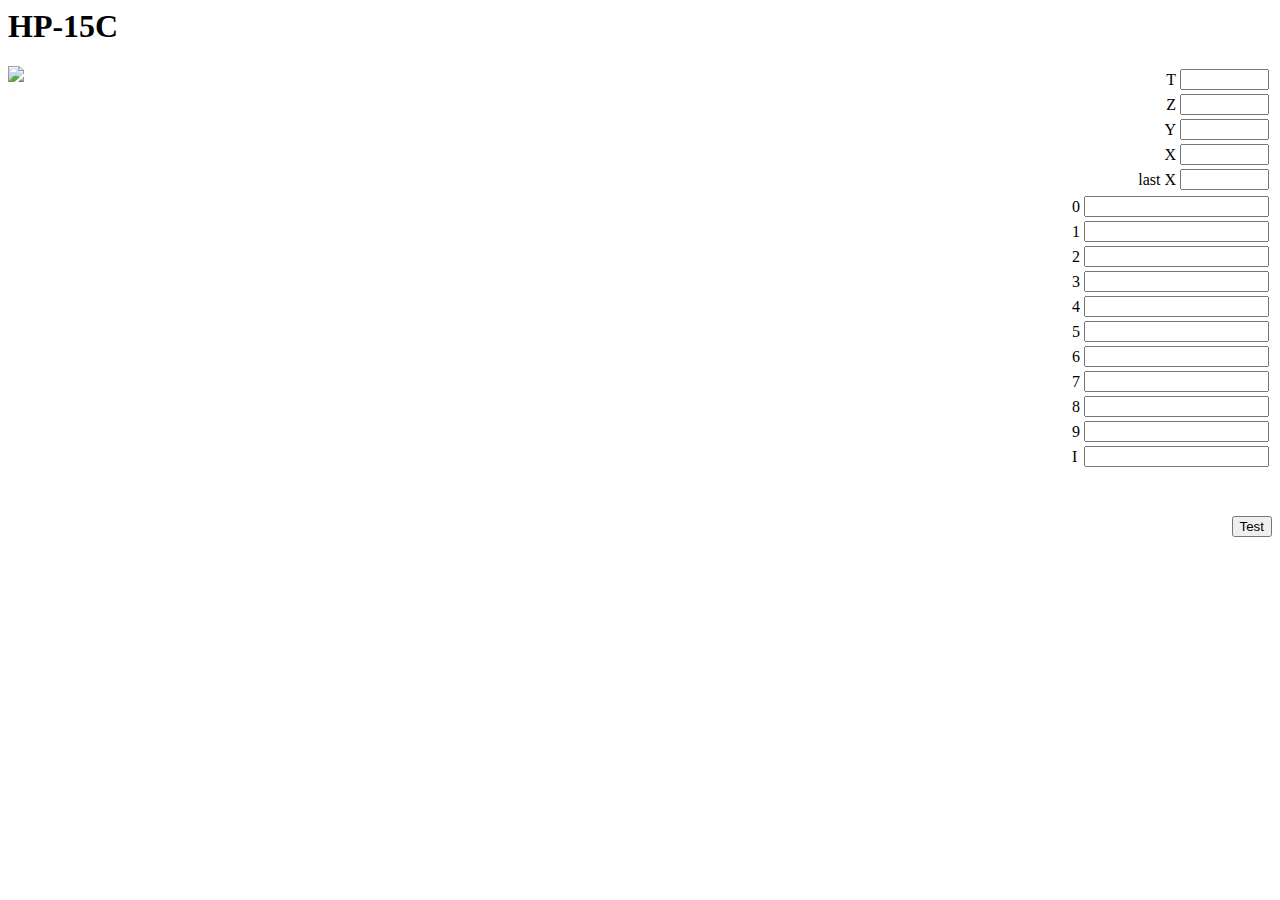
==== index.html @ 20e83765 "fix some instruction encoding on sto/rcl" ====
<html>
<head>
<title>HP-15C</title>
<style type="text/css">
    #stack {
        float: right;
    }
    .stacki {
        display: none;
    }
    #reg {
        clear: right;
        float: right;
    }
    #test {
        clear: right;
        float: right;
    }
    #frame {
        position: relative;
        height: 450;
    }
    #calc {
        position: absolute;
        left: 0;
        top: 0;
    }
    #press {
        position: absolute;
        width: 39;
        height: 34;
        overflow: hidden;
        display: none;
    }
    #presskey {
        position: absolute;
    }
    .lcd {
        position: absolute;
        display: none;
    }
    .indicator {
        display: none;
        position: absolute;
        top: 100;
        font-family: sans-serif;
        font-size: 10px;
    }
    .indicator-on {
        display: block;
    }
    #user {
        left: 190;
    }
    #f {
        left: 230;
    }
    #g {
        left: 250;
    }
    #trigmode {
        left: 300;
    }
    #complex {
        left: 390;
    }
    #program {
        left: 410;
    }
</style>
<!--script type="text/javascript" src="http://ajax.googleapis.com/ajax/libs/jquery/1.4.2/jquery.js"></script-->
<script type="text/javascript" src="jquery-1.4.2.min.js"></script>
<script type="text/javascript" src="sprintf-0.6.js"></script>
<script type="text/javascript">
//<![CDATA[
    var Digits = [];
    var Display = [];
    var Stack = [0, 0, 0, 0];
    var StackI = [0, 0, 0, 0];
    var LastX = 0;
    var LastXI = 0;
    var Reg = new Array(60);
    var Entry;
    var DigitEntry = false;
    var NewDigitEntry;
    var StackLift = false;
    var OldStackLift, NewStackLift;
    var DelayUpdate = 0;
    var Shift = 0;
    var Prefix;
    var OldPrefix;
    var MouseDown = false;
    var LcdDisplay;
    var DisplayMode = 1; // 1=FIX 2=SCI 3=ENG
    var DisplayDigits = 4;
    var TrigFactor = Math.PI / 180;
    var Flags = [false, false, false, false, false, false, false, false, false, false];
    var User = false;
    var Prgm = false;
    var Program = [null];
    var PC = 0;
    var Running = false;
    var RunTimer = null;
    var ReturnStack = [];
    var Result = 0;

    function OpcodeInfo(keys, defn, programmable, user) {
        this.keys = keys;
        this.defn = defn;
        this.programmable = programmable !== false;
        this.user = user;
    }

    var OpSqrt      = new OpcodeInfo([11],      op_sqrt);
    var OpA         = new OpcodeInfo([42,11],   op_A);
    var OpX2        = new OpcodeInfo([43,11],   op_x2);
    var OpEx        = new OpcodeInfo([12],      op_ex);
    var OpB         = new OpcodeInfo([42,12],   op_B);
    var OpLn        = new OpcodeInfo([43,12],   op_ln);
    var Op10x       = new OpcodeInfo([13],      op_10x);
    var OpC         = new OpcodeInfo([42,13],   op_C);
    var OpLog       = new OpcodeInfo([43,13],   op_log);
    var OpYx        = new OpcodeInfo([14],      op_yx);
    var OpD         = new OpcodeInfo([42,14],   op_D);
    var OpPct       = new OpcodeInfo([43,14],   op_pct);
    var Op1x        = new OpcodeInfo([15],      op_1x);
    var OpE         = new OpcodeInfo([42,15],   op_E);
    var OpDpct      = new OpcodeInfo([43,15],   op_dpct);
    var OpChs       = new OpcodeInfo([16],      op_chs);
    //var OpMatrix
    var OpAbs       = new OpcodeInfo([43,16],   op_abs);
    var Op7         = new OpcodeInfo([7],       function() { op_input('7'); });
    //var OpFix
    var OpDeg       = new OpcodeInfo([43,7],    op_deg);
    var Op8         = new OpcodeInfo([8],       function() { op_input('8'); });
    //var OpSci
    var OpRad       = new OpcodeInfo([43,8],    op_rad);
    var Op9         = new OpcodeInfo([9],       function() { op_input('9'); });
    //var OpEng
    var OpGrd       = new OpcodeInfo([43,9],    op_grd);
    var OpDiv       = new OpcodeInfo([10],      op_div);
    //var OpSolve
    var OpLe        = new OpcodeInfo([44,10],   op_le);
    var OpSst       = new OpcodeInfo([21],      op_sst, false);
    //var OpLbl
    var OpBst       = new OpcodeInfo([43,21],   op_bst, false);
    //var OpGto
    //var OpHyp
    //var OpAhyp
    var OpSin       = new OpcodeInfo([23],      op_sin);
    //var OpDim
    var OpAsin      = new OpcodeInfo([43,23],   op_asin);
    var OpCos       = new OpcodeInfo([24],      op_cos);
    var OpIndex     = new OpcodeInfo([42,24],   op_index, false);
    var OpAcos      = new OpcodeInfo([43,24],   op_acos);
    var OpTan       = new OpcodeInfo([25],      op_tan);
    var OpI         = new OpcodeInfo([42,25],   op_I);
    var OpAtan      = new OpcodeInfo([43,25],   op_atan);
    var OpEex       = new OpcodeInfo([26],      op_eex);
    //var OpResult
    var OpPi        = new OpcodeInfo([43,26],   op_pi);
    var Op4         = new OpcodeInfo([4],       function() { op_input('4'); });
    //var OpXchg
    //var OpSf
    var Op5         = new OpcodeInfo([5],       function() { op_input('5'); });
    //var OpDse       = new OpcodeInfo([42,5],    op_dse);
    //var OpCf
    var Op6         = new OpcodeInfo([6],       function() { op_input('6'); });
    //var OpIsg       = new OpcodeInfo([42,6],    op_isg);
    //var OpFtest
    var OpMul       = new OpcodeInfo([20],      op_mul);
    //var OpIntegrate
    var OpEq        = new OpcodeInfo([43,20],   op_eq);
    var OpRs        = new OpcodeInfo([31],      op_rs);
    var OpPse       = new OpcodeInfo([42,31],   op_pse);
    var OpPr        = new OpcodeInfo([43,31],   op_pr, false);
    //var OpGsb
    var OpClearStat = new OpcodeInfo([42,32],   op_clear_stat);
    var OpRtn       = new OpcodeInfo([43,32],   op_rtn);
    var OpRoll      = new OpcodeInfo([33],      op_roll);
    var OpClearPrgm = new OpcodeInfo([42,33],   op_clear_prgm, false);
    var OpRollup    = new OpcodeInfo([43,33],   op_rollup);
    var OpXy        = new OpcodeInfo([34],      op_xy);
    var OpClearReg  = new OpcodeInfo([42,34],   op_clear_reg);
    var OpRnd       = new OpcodeInfo([43,34],   op_rnd);
    var OpBack      = new OpcodeInfo([35],      op_back, false);
    var OpClearPrefix=new OpcodeInfo([42,35],   op_clear_prefix, false);
    var OpClx       = new OpcodeInfo([43,35],   op_clx);
    var OpEnter     = new OpcodeInfo([36],      op_enter);
    var OpRand      = new OpcodeInfo([42,36],   op_rand);
    var OpLastx     = new OpcodeInfo([43,36],   op_lastx);
    var Op1         = new OpcodeInfo([1],       function() { op_input('1'); });
    var OpToR       = new OpcodeInfo([42,1],    op_to_r);
    var OpToP       = new OpcodeInfo([42,1],    op_to_p);
    var Op2         = new OpcodeInfo([2],       function() { op_input('2'); });
    var OpToHms     = new OpcodeInfo([42,2],    op_to_hms);
    var OpToH       = new OpcodeInfo([43,2],    op_to_h);
    var Op3         = new OpcodeInfo([3],       function() { op_input('3'); });
    var OpToRad     = new OpcodeInfo([42,3],    op_to_rad);
    var OpToDeg     = new OpcodeInfo([43,3],    op_to_deg);
    var OpSub       = new OpcodeInfo([30],      op_sub);
    var OpReIm      = new OpcodeInfo([42,30],   op_re_im);
    //var OpTest
    var OpOn        = new OpcodeInfo([41],      op_on, false);
    //var OpSto
    var OpFrac      = new OpcodeInfo([42,44],   op_frac);
    var OpInt       = new OpcodeInfo([43,44],   op_int);
    //var OpRcl
    var OpUser      = new OpcodeInfo([42,46],   op_user, false);
    var OpMem       = new OpcodeInfo([43,46],   op_mem, false);
    var Op0         = new OpcodeInfo([0],       function() { op_input('0'); });
    var OpFact      = new OpcodeInfo([42,0],    op_fact);
    var OpMean      = new OpcodeInfo([43,0],    op_mean);
    var OpDot       = new OpcodeInfo([48],      function() { op_input('.'); });
    var OpYhat      = new OpcodeInfo([42,48],   op_yhat);
    var OpS         = new OpcodeInfo([43,48],   op_s);
    var OpSum       = new OpcodeInfo([49],      op_sum);
    var OpLr        = new OpcodeInfo([42,49],   op_lr);
    var OpSumsub    = new OpcodeInfo([43,49],   op_sumsub);
    var OpAdd       = new OpcodeInfo([40],      op_add);
    var OpPyx       = new OpcodeInfo([42,40],   op_Pyx);
    var OpCyx       = new OpcodeInfo([43,40],   op_Cyx);

    function _(x) { return function(k) { return new Opcode(x); }; }

    var CharTable = {
        'q': [_(OpSqrt), _(OpA), _(OpX2)],
        'E': [_(OpEx), _(OpB), _(OpLn)],
        ')': [_(Op10x), _(OpC), _(OpLog)],
        '^': [_(OpYx), _(OpD), _(OpPct)],
        '?': [_(Op1x), _(OpE), _(OpDpct)],
        '_': [_(OpChs), decode_matrix, _(OpAbs)],
        '7': [_(Op7), decode_fix, _(OpDeg)],
        '8': [_(Op8), decode_sci, _(OpRad)],
        '9': [_(Op9), decode_eng, _(OpGrd)],
        '/': [_(OpDiv), decode_solve, _(OpLe)],
        'T': [_(OpSst), decode_lbl, _(OpBst)],
        'G': [decode_gto, decode_hyp, decode_ahyp],
        's': [_(OpSin), decode_dim, _(OpAsin)],
        'c': [_(OpCos), _(OpIndex), _(OpAcos)],
        't': [_(OpTan), _(OpI), _(OpAtan)],
        'e': [_(OpEex), decode_result, _(OpPi)],
        '4': [_(Op4), decode_xchg, decode_sf],
        '5': [_(Op5), decode_dse, decode_cf],
        '6': [_(Op6), decode_isg, decode_ftest],
        '*': [_(OpMul), decode_integrate, _(OpEq)],
        'P': [_(OpRs), _(OpPse), _(OpPr)],
        'U': [decode_gsb, _(OpClearStat), _(OpRtn)],
        'r': [_(OpRoll), _(OpClearPrgm), _(OpRollup)],
        'x': [_(OpXy), _(OpClearReg), _(OpRnd)],
        '\b': [_(OpBack), _(OpClearPrefix), _(OpClx)],
        '\r': [_(OpEnter), _(OpRand), _(OpLastx)],
        '1': [_(Op1), _(OpToR), _(OpToP)],
        '2': [_(Op2), _(OpToHms), _(OpToH)],
        '3': [_(Op3), _(OpToRad), _(OpToDeg)],
        '-': [_(OpSub), _(OpReIm), decode_test],
        '': [_(OpOn), _(OpOn), _(OpOn)],
        'f': [decode_f, decode_f, decode_f],
        'g': [decode_g, decode_g, decode_g],
        'S': [decode_sto, _(OpFrac), _(OpInt)],
        'R': [decode_rcl, _(OpUser), _(OpMem)],
        '0': [_(Op0), _(OpFact), _(OpMean)],
        '.': [_(OpDot), _(OpYhat), _(OpS)],
        ';': [_(OpSum), _(OpLr), _(OpSumsub)],
        '+': [_(OpAdd), _(OpPyx), _(OpCyx)],
        ' ': _(OpEnter),
        '!': _(OpFact),
        '@': _(OpX2),
        '%': _(OpPct),
        'A': _(OpA),
        'B': _(OpB),
        'C': _(OpC),
        'D': _(OpD),
        'a': _(OpAbs),
        'i': _(OpInt),
        'I': _(OpI),
        'l': _(OpLn),
        'p': _(OpPi),
        '\x12': _(OpRand)
    };

    var KeyTable = [
        ['q', 'E', ')', '^', '?', '_', '7', '8', '9', '/'],
        ['T', 'G', 's', 'c', 't', 'e', '4', '5', '6', '*'],
        ['P', 'U', 'r', 'x', '\b','\r','1', '2', '3', '-'],
        [' ', 'f', 'g', 'S', 'R', '\r','0', '.', ';', '+']
    ];

    var A = 0;
    var B = 1;
    var C = 2;
    var D = 3;
    var E = 4;

    function Matrix(rows, cols) {
        this.rows = rows;
        this.cols = cols;
        this.data = new Array(rows);
        for (var i = 0; i < rows; i++) {
            this.data[i] = new Array(cols);
            for (var j = 0; j < cols; j++) {
                this.data[i][j] = 0;
            }
        }

        this.get = function(row, col) {
            return this.data[row-1][col-1];
        }

        this.set = function(row, col, value) {
            this.data[row-1][col-1] = value;
        };

        this.toString = function() {
            return "<Matrix " + this.rows + "," + this.cols + ">";
        };
    }

    var g_Matrix = [new Matrix(0, 0),
                    new Matrix(0, 0),
                    new Matrix(0, 0),
                    new Matrix(0, 0),
                    new Matrix(0, 0)];

    function Descriptor(label) {
        this.label = label;

        this.toString = function() {
            return "<Descriptor " + this.label + " (" + g_Matrix[this.label].rows + "," + g_Matrix[this.label].cols + ")>";
        };
    }

    function Opcode(info, fn) {
        this.info = info;
        this.fn = fn;

        this.exec = function() {
            OldStackLift = StackLift;
            NewDigitEntry = false;
            NewStackLift = true;
            if (this.fn === undefined) {
                this.info.defn();
            } else {
                this.fn();
            }
            DigitEntry = NewDigitEntry;
            StackLift = NewStackLift;
            if (DigitEntry) {
                Stack[0] = Number(Entry);
            }
        }
    }

    function trunc(x) {
        if (x < 0) {
            return -Math.floor(-x);
        } else {
            return Math.floor(x);
        }
    }

    function log10int(x) {
        var mag = 0;
        var x = Math.abs(x);
        if (x >= 1) {
            while (x >= 10) {
                mag++;
                x /= 10;
            }
        } else if (x > 0) {
            while (x < 1) {
                mag--;
                x *= 10;
            }
        }
        return mag;
    }

    function update_lcd(s) {
        LcdDisplay = s;
        for (var i in Display) {
            Display[i].css("display", "none");
        }
        var decimal = $("#decimal");
        var neg = $("#neg");
        decimal.css("display", "none");
        neg.css("display", "none");
        var eex = false;
        var d = 0;
        for (var i = 0; i < s.length && d < 10; i++) {
            var c = s.charAt(i);
            if ((c >= '0' && c <= '9') || (c >= 'A' && c <= 'E') || c === 'u') {
                if (eex) {
                    Display[8].attr("src", Display[9].attr("src"));
                    Display[9].attr("src", Digits[c].src);
                } else {
                    Display[d].attr("src", Digits[c].src);
                    Display[d].css("display", "inline");
                    d++;
                }
            } else if (c === '.') {
                decimal.css("left", 169 + d * 27);
                decimal.css("top", 91);
                decimal.css("display", "inline");
            } else if (c === '-') {
                if (eex) {
                    Display[7].attr("src", Digits["-"].src);
                    Display[7].css("display", "inline");
                } else if (d > 0) {
                    Display[d].attr("src", Digits["-"].src);
                    Display[d].css("display", "inline");
                    d++;
                } else {
                    neg.css("display", "inline");
                }
            } else if (c === 'e') {
                eex = true;
                d = 9;
                Display[7].css("display", "none");
                Display[8].attr("src", Digits[0].src);
                Display[8].css("display", "inline");
                Display[9].attr("src", Digits[0].src);
                Display[9].css("display", "inline");
            } else if (c === ' ') {
                d++;
            }
        }
    }

    function update_display_num(n) {
        if (n instanceof Descriptor) {
            update_lcd(String.fromCharCode("A".charCodeAt(0) + n.label));
        } else {
            var s = n.toString();
            var mag = log10int(n);
            var sign = "";
            if (n < 0) {
                n = -n;
                sign = "-";
            }
            var dm = DisplayMode;
            if (dm === 1 && (mag >= 10 || mag < -DisplayDigits)) {
                dm = 2;
            }
            switch (dm) {
            case 1:
                var x = Math.round(n * Math.pow(10, DisplayDigits));
                s = x.toString();
                while (s.length < DisplayDigits+1) {
                    s = '0' + s;
                }
                s = s.substr(0, s.length-DisplayDigits) + '.' + s.substr(s.length-DisplayDigits);
                break;
            case 2:
                var x = Math.round(n * Math.pow(10, DisplayDigits - mag));
                s = x.toString();
                while (s.length < DisplayDigits+1) {
                    s = '0' + s;
                }
                s = s.substr(0, 1) + '.' + s.substr(1);
                s += "e" + mag;
                break;
            case 3:
                break;
            }
            update_lcd(sign + s);
        }
    }

    function update_display() {
        if (Prgm) {
            var s = sprintf("%03d-", PC);
            if (PC > 0) {
                if (Program[PC].info.user) {
                    s = s.substr(0, 3) + "u";
                }
                var keys = Program[PC].info.keys;
                for (var i = 0; i < keys.length; i++) {
                    if (i > 0) {
                        s += ".";
                    }
                    if (Math.floor(keys[i]) === keys[i]) {
                        s += sprintf("%2d", keys[i]);
                    } else {
                        s += sprintf("%.1f", keys[i]);
                    }
                }
            }
            update_lcd(s);
        } else {
            for (var i = 0; i < 4; i++) {
                $("#stack_" + i).val(Stack[i]);
            }
            $("#last_x").val(LastX);
            if (Flags[8]) {
                for (var i = 0; i < 4; i++) {
                    $("#stacki_" + i).val(StackI[i]);
                }
                $("#last_xi").val(LastXI);
            }
            for (var i = 0; i < 10; i++) {
                $("#reg_" + i).val(Reg[i]);
            }
            $("#reg_I").val(Reg['I']);
            if (DigitEntry) {
                if (Entry !== "") {
                    update_lcd(Entry);
                } else {
                    update_display_num(0);
                }
            } else {
                update_display_num(Stack[0]);
            }
        }
        $("#complex").toggleClass("indicator-on", Flags[8]);
        $(".stacki").css("display", Flags[8] ? "inline" : "none");
        $("#program").toggleClass("indicator-on", Prgm);
    }

    function push(x, forcelift) {
        if (forcelift || StackLift) {
            Stack[3] = Stack[2]; StackI[3] = StackI[2];
            Stack[2] = Stack[1]; StackI[2] = StackI[1];
            Stack[1] = Stack[0]; StackI[1] = StackI[0];
        }
        Stack[0] = x;
        StackI[0] = 0;
        StackLift = true;
    }

    function unop(f) {
        LastX = Stack[0];
        LastXI = StackI[0];
        Stack[0] = f(Stack[0]);
    }

    function binop(f) {
        LastX = Stack[0];
        LastXI = StackI[0];
        Stack[0] = f(Stack[1], Stack[0]);
        Stack[1] = Stack[2]; StackI[1] = StackI[2];
        Stack[2] = Stack[3]; StackI[2] = StackI[3];
    }

    function unopc(f) {
        LastX = Stack[0];
        LastXI = StackI[0];
        var r = f(Stack[0], StackI[0]);
        Stack[0] = r[0];
        StackI[0] = r[1];
    }

    function binopc(f) {
        LastX = Stack[0];
        LastXI = StackI[0];
        var r = f(Stack[1], StackI[1], Stack[0], StackI[0]);
        Stack[0] = r[0];
        StackI[0] = r[1];
        Stack[1] = Stack[2]; StackI[1] = StackI[2];
        Stack[2] = Stack[3]; StackI[2] = StackI[3];
    }

    function op_sqrt() {
        if (Flags[8]) {
            unopc(function(xr, xi) {
                var a = Math.sqrt(xr*xr + xi*xi);
                return [Math.sqrt((xr + a) / 2), (xi < 0 ? -1 : 1) * Math.sqrt((-xr + a) / 2)];
            });
        } else {
            unop(Math.sqrt);
        }
    }

    function op_A() {
        op_gsb(11);
    }

    function op_x2() {
        if (Flags[8]) {
            unopc(function(xr, xi) {
                return [xr*xr - xi*xi, 2*xr*xi];
            });
        } else {
            unop(function(x) { return x * x; });
        }
    }

    function op_ex() {
        if (Flags[8]) {
            unopc(function(xr, xi) {
                var r = Math.exp(xr);
                return [r * Math.cos(xi), r * Math.sin(xi)];
            });
        } else {
            unop(Math.exp);
        }
    }

    function op_B() {
        op_gsb(12);
    }

    function op_ln() {
        if (Flags[8]) {
            unopc(function(xr, xi) {
                return [Math.log(xr*xr + xi*xi)/2, Math.atan2(xi, xr)];
            });
        } else {
            unop(Math.log);
        }
    }

    function op_10x() {
        if (Flags[8]) {
            unopc(function(xr, xi) {
                var r = Math.pow(10, xr);
                var t = xi * Math.LN10;
                return [r * Math.cos(t), r * Math.sin(t)];
            });
        } else {
            unop(function(x) { return Math.pow(10, x); });
        }
    }

    function op_C() {
        op_gsb(13);
    }

    function op_log() {
        if (Flags[8]) {
            alert("Unimplemented: complex log");
        } else {
            unop(function(x) { return Math.log(x) / Math.LN10; });
        }
    }

    function op_yx() {
        if (Flags[8]) {
            binopc(function(yr, yi, xr, xi) {
                var p = Math.atan2(yi, yr);
                var a = Math.sqrt(yr*yr + yi*yi);
                var r = Math.pow(a, xr) * Math.exp(-xi * p);
                var t = xr * p + xi * Math.log(a);
                return [r * Math.cos(t), r * Math.sin(t)];
            });
        } else {
            binop(Math.pow);
        }
    }

    function op_D() {
        op_gsb(14);
    }

    function op_pct() {
        LastX = Stack[0];
        LastXI = StackI[0];
        Stack[0] = Stack[1] * Stack[0] / 100;
    }

    function op_1x() {
        if (Flags[8]) {
            unopc(function(xr, xi) {
                var d = xr*xr + xi*xi;
                return [xr/d, -xi/d];
            });
        } else {
            unop(function(x) { return 1 / x; });
        }
    }

    function op_E() {
        op_gsb(15);
    }

    function op_dpct() {
        binop(function(y, x) {
            return (x - y) / y * 100;
        });
    }

    function op_chs() {
        if (DigitEntry) {
            if (Entry.charAt(0) === '-') {
                Entry = Entry.substr(1);
            } else {
                Entry = '-' + Entry;
            }
            NewDigitEntry = true;
        } else {
            Stack[0] = -Stack[0];
        }
    }

    function op_matrix_clear() {
        g_Matrix = [new Matrix(0, 0),
                    new Matrix(0, 0),
                    new Matrix(0, 0),
                    new Matrix(0, 0),
                    new Matrix(0, 0)];
    }

    function op_matrix_home() {
        Reg[0] = 1;
        Reg[1] = 1;
    }

    function op_abs() {
        if (Flags[8]) {
            alert("Unimplemented: complex abs");
        } else {
            unop(Math.abs);
        }
    }

    function op_fix(n) {
        DisplayMode = 1;
        DisplayDigits = n;
        StackLift = OldStackLift;
    }

    function op_fix_index() {
        op_fix(trunc(Reg['I']));
    }

    function op_deg() {
        TrigFactor = Math.PI / 180;
        $("#trigmode").removeClass("indicator-on");
        StackLift = OldStackLift;
    }

    function op_sci(n) {
        DisplayMode = 2;
        DisplayDigits = n;
        StackLift = OldStackLift;
    }

    function op_sci_index() {
        op_sci(trunc(Reg['I']));
    }

    function op_rad() {
        TrigFactor = 1;
        $("#trigmode").addClass("indicator-on").text("RAD");
        StackLift = OldStackLift;
    }

    function op_eng(n) {
        alert("Unimplemented: ENG");
        StackLift = OldStackLift;
    }

    function op_eng_index() {
        op_eng(trunc(Reg['I']));
    }

    function op_grd() {
        TrigFactor = Math.PI / 200;
        $("#trigmode").addClass("indicator-on").text("GRAD");
        StackLift = OldStackLift;
    }

    function op_div() {
        if (Flags[8]) {
            binopc(function(yr, yi, xr, xi) {
                var d = xr*xr + xi*xi;
                return [(yr*xr + yi*xi) / d, (yi*xr - yr*xi) / d];
            });
        } else {
            binop(function(y, x) { return y / x; });
        }
    }

    function op_solve() {
        alert("Unimplemented: SOLVE");
    }

    function op_le() {
        alert("Unimplemented: x\u2264y");
    }

    function op_sst() {
        if (Prgm) {
            PC++;
            if (PC >= Program.length) {
                PC = 0;
            }
        } else {
            step();
        }
        StackLift = OldStackLift;
    }

    function op_lbl() {
        alert("Unimplemented: LBL");
    }

    function op_bst() {
        if (PC > 0) {
            PC--;
        }
        StackLift = OldStackLift;
    }

    function op_gto_immediate(n) {
        PC = n;
    }

    function op_gto_label(n) {
        var p = PC;
        while (true) {
            if (p === 0 || p >= Program.length) {
                p = 1;
            }
            if (Program[p].info.keys.toString() === [42,21,n].toString()) {
                break;
            }
            p++;
            if (p === PC) {
                alert("error 4");
                // error 4
                return;
            }
        }
        PC = p;
    }

    function op_gto_index() {
        var i = trunc(Reg['I']);
        if (i < 0) {
            PC = -i;
        } else if (i < 10) {
            op_gto_label(i);
        } else if (i < 20) {
            op_gto_label((i - 10) / 10);
        } else if (i < 24) {
            op_gto_label(i - 9);
        } else {
            alert("error 4 ");
        }
    }

    function op_sinh() {
        if (Flags[8]) {
            alert("Unimplemented: complex sinh");
        } else {
            unop(function(x) {
                return (Math.exp(x) - Math.exp(-x)) / 2;
            });
        }
    }

    function op_cosh() {
        if (Flags[8]) {
            alert("Unimplemented: complex sinh");
        } else {
            unop(function(x) {
                return (Math.exp(x) + Math.exp(-x)) / 2;
            });
        }
    }

    function op_tanh() {
        if (Flags[8]) {
            alert("Unimplemented: complex sinh");
        } else {
            unop(function(x) {
                return (Math.exp(2*x) - 1) / (Math.exp(2*x) + 1);
            });
        }
    }

    function op_asinh() {
        if (Flags[8]) {
            alert("Unimplemented: complex sinh");
        } else {
            unop(function(x) {
                return Math.log(x + Math.sqrt(x*x + 1));
            });
        }
    }

    function op_acosh() {
        if (Flags[8]) {
            alert("Unimplemented: complex sinh");
        } else {
            unop(function(x) {
                return Math.log(x + Math.sqrt(x*x - 1));
            });
        }
    }

    function op_atanh() {
        if (Flags[8]) {
            alert("Unimplemented: complex sinh");
        } else {
            unop(function(x) {
                return Math.log((1 + x) / (1 - x)) / 2;
            });
        }
    }

    function op_sin() {
        if (Flags[8]) {
            alert("Unimplemented: complex sinh");
        } else {
            unop(function(x) {
                return Math.sin(x * TrigFactor);
            });
        }
    }

    function op_dim(m) {
        g_Matrix[m] = new Matrix(Stack[1], Stack[0]);
    }

    function op_asin() {
        if (Flags[8]) {
            alert("Unimplemented: complex sinh");
        } else {
            unop(function(x) {
                return Math.asin(x) / TrigFactor;
            });
        }
    }

    function op_cos() {
        if (Flags[8]) {
            alert("Unimplemented: complex sinh");
        } else {
            unop(function(x) {
                return Math.cos(x * TrigFactor);
            });
        }
    }

    function op_index() {
        if (Flags[8]) {
            update_display_num(StackI[0]);
            DelayUpdate = 1000;
        }
        StackLift = OldStackLift;
    }

    function op_acos() {
        if (Flags[8]) {
            alert("Unimplemented: complex sinh");
        } else {
            unop(function(x) {
                return Math.acos(x) / TrigFactor;
            });
        }
    }

    function op_tan() {
        if (Flags[8]) {
            alert("Unimplemented: complex sinh");
        } else {
            unop(function(x) {
                return Math.tan(x * TrigFactor);
            });
        }
    }

    function op_I() {
        Flags[8] = true;
        StackI[0] = Stack[0];
        Stack[0] = Stack[1];
        Stack[1] = Stack[2]; StackI[1] = StackI[2];
        Stack[2] = Stack[3]; StackI[2] = StackI[3];
    }

    function op_atan() {
        if (Flags[8]) {
            alert("Unimplemented: complex sinh");
        } else {
            unop(function(x) {
                return Math.atan(x) / TrigFactor;
            });
        }
    }

    function op_eex() {
        op_input('e');
    }

    function op_result(m) {
        Result = m;
    }

    function op_pi() {
        push(Math.PI);
    }

    function op_xchg(r) {
        var t = Reg[r];
        Reg[r] = Stack[0];
        Stack[0] = t;
    }

    function op_xchg_index() {
        op_xchg(Math.floor(Math.abs(Reg['I'])));
    }

    function op_sf(f) {
        Flags[f] = true;
    }

    function op_sf_index() {
        op_sf(Math.floor(Math.abs(Reg['I'])));
    }

    function op_dse(r) {
        var n = trunc(Reg[r]);
        var f = Reg[r] - n;
        var x = Math.floor(f * 1000);
        var y = Math.round((Reg[r] * 1000 - trunc(Reg[r] * 1000)) * 100);
        if (y === 0) {
            y = 1;
        }
        n -= y;
        Reg[r] = n + f;
        if (n <= x) {
            PC++;
        }
    }

    function op_dse_index() {
        op_dse(Math.floor(Math.abs(Reg['I'])));
    }

    function op_cf(f) {
        Flags[f] = false;
    }

    function op_cf_index() {
        op_cf(Math.floor(Math.abs(Reg['I'])));
    }

    function op_isg(r) {
        var n = trunc(Reg[r]);
        var f = Reg[r] - n;
        var x = Math.floor(f * 1000);
        var y = Math.round((Reg[r] * 1000 - trunc(Reg[r] * 1000)) * 100);
        if (y === 0) {
            y = 1;
        }
        n += y;
        Reg[r] = n + f;
        if (n > x) {
            PC++;
        }
    }

    function op_isg_index() {
        op_isg(Math.floor(Math.abs(Reg['I'])));
    }

    function op_ftest(f) {
        if (!Flags[f]) {
            PC++;
        }
    }

    function op_ftest_index() {
        op_ftest(Math.floor(Math.abs(Reg['I'])));
    }

    function op_mul() {
        if (Flags[8]) {
            binopc(function(yr, yi, xr, xi) {
                return [yr * xr - yi * xi, yr * xi + yi * xr];
            });
        } else {
            binop(function(y, x) { return y * x; });
        }
    }

    function op_integrate() {
        alert("Unimplemented: \u222bxy");
    }

    function op_eq() {
        alert("Unimplemented: x=0");
    }

    function op_rs() {
        Running = !Running;
        StackLift = OldStackLift;
    }

    function op_pse() {
        //alert("Unimplemented: PSE");
        // TODO set RunningPause?
        update_display();
        //if (!confirm("pause. keep going?")) {
        //    Running = false;
        //}
        StackLift = OldStackLift;
    }

    function op_pr() {
        Prgm = !Prgm;
        StackLift = OldStackLift;
    }

    function op_gsb(n) {
        if (Running) {
            ReturnStack.push(PC);
        }
        op_gto_label(n);
        Running = true;
    }

    function op_gsb_index() {
        if (Running) {
            ReturnStack.push(PC);
        }
        op_gto_index();
        Running = true;
    }

    function op_clear_stat() {
        for (var i in Stack) {
            Stack[i] = 0;
        }
        for (var i = 2; i <= 7; i++) {
            Reg[i] = 0;
        }
        StackLift = OldStackLift;
    }

    function op_rtn() {
        if (ReturnStack.length > 0) {
            PC = ReturnStack.pop();
        } else {
            Running = false;
            PC = 0;
        }
    }

    function op_roll() {
        var t = Stack[0];
        var ti = StackI[0];
        Stack[0] = Stack[1]; StackI[0] = StackI[1];
        Stack[1] = Stack[2]; StackI[1] = StackI[2];
        Stack[2] = Stack[3]; StackI[2] = StackI[3];
        Stack[3] = t;
        StackI[3] = ti;
    }

    function op_clear_prgm() {
        if (Prgm) {
            Program = [null];
        } 
        PC = 0;
    }

    function op_rollup() {
        var t = Stack[3];
        var ti = StackI[3];
        Stack[3] = Stack[2]; StackI[3] = StackI[2];
        Stack[2] = Stack[1]; StackI[2] = StackI[1];
        Stack[1] = Stack[0]; StackI[1] = StackI[0];
        Stack[0] = t;
        StackI[0] = ti;
    }

    function op_xy() {
        var t = Stack[0];
        var ti = StackI[0];
        Stack[0] = Stack[1]; StackI[0] = StackI[1];
        Stack[1] = t;
        StackI[1] = ti;
    }

    function op_clear_reg() {
        for (var i in Reg) {
            Reg[i] = 0;
        }
        StackLift = OldStackLift;
    }

    function op_rnd() {
        unop(function(x) {
            var factor = Math.pow(10, DisplayDigits + log10int(x));
            return Math.round(x * factor) / factor;
        });
    }

    function op_back() {
        if (Prgm) {
            if (PC > 0) {
                Program.splice(PC, 1);
                PC--;
            }
        } else if (DigitEntry && Entry.length > 0) {
            Entry = Entry.substr(0, Entry.length-1);
        } else {
            op_clx();
            Entry = "";
        }
        NewDigitEntry = true;
    }

    function op_clear_prefix() {
        Prefix = null;
        var x = Math.abs(Stack[0]);
        if (x !== 0) {
            while (x >= 10) {
                x /= 10;
            }
            while (x < 1) {
                x *= 10;
            }
        }
        var s = x.toString().replace(".", "");
        while (s.length < 10) {
            s += '0';
        }
        update_lcd(s);
        DelayUpdate = 1000;
        StackLift = OldStackLift;
    }

    function op_clx() {
        Stack[0] = 0;
        NewStackLift = false;
    }

    function op_enter() {
        push(Stack[0], true);
        NewStackLift = false;
    }

    function op_rand() {
        push(Math.random());
    }

    function op_lastx() {
        push(LastX);
        StackI[0] = LastXI;
    }

    function op_to_r() {
        LastX = Stack[0];
        LastXI = StackI[0];
        if (Flags[8]) {
            var t = StackI[0];
            var r = Stack[0];
            StackI[0] = r * Math.sin(t * TrigFactor);
            Stack[0] = r * Math.cos(t * TrigFactor);
        } else {
            var t = Stack[1];
            var r = Stack[0];
            Stack[1] = r * Math.sin(t * TrigFactor);
            Stack[0] = r * Math.cos(t * TrigFactor);
        }
    }

    function op_to_p() {
        LastX = Stack[0];
        LastXI = StackI[0];
        if (Flags[8]) {
            var y = StackI[0];
            var x = Stack[0];
            StackI[0] = Math.atan2(y, x) / TrigFactor;
            Stack[0] = Math.sqrt(x*x + y*y);
        } else {
            var y = Stack[1];
            var x = Stack[0];
            Stack[1] = Math.atan2(y, x) / TrigFactor;
            Stack[0] = Math.sqrt(x*x + y*y);
        }
    }

    function op_to_hms() {
        unop(function(x) {
            var r = Math.floor(x);
            x -= r;
            x *= 60;
            r += Math.floor(x) / 100;
            x -= Math.floor(x);
            x *= 60;
            r += x / 10000;
            return r;
        });
    }

    function op_to_h() {
        unop(function(x) {
            var r = Math.floor(x);
            x -= Math.floor(x);
            x *= 100;
            r += Math.floor(x) / 60;
            x -= Math.floor(x);
            x *= 100;
            r += x / 3600;
            return r;
        });
    }

    function op_to_rad() {
        unop(function(x) { return x * Math.PI / 180; });
    }

    function op_to_deg() {
        unop(function(x) { return x * 180 / Math.PI; });
    }

    function op_sub() {
        if (Flags[8]) {
            binopc(function(yr, yi, xr, xi) {
                return [yr - xr, yi - xi];
            });
        } else {
            binop(function(y, x) { return y - x; });
        }
    }

    function op_re_im() {
        Flags[8] = true;
        var t = StackI[0];
        StackI[0] = Stack[0];
        Stack[0] = t;
    }

    function op_test(t) {
        var b;
        switch (t) {
            case 0: b = Stack[0] != 0; break;
            case 1: b = Stack[0]  > 0; break;
            case 2: b = Stack[0]  < 0; break;
            case 3: b = Stack[0] >= 0; break;
            case 4: b = Stack[0] <= 0; break;
            case 5: b = Stack[0] == Stack[1]; break;
            case 6: b = Stack[0] != Stack[1]; break;
            case 7: b = Stack[0]  > Stack[1]; break;
            case 8: b = Stack[0]  < Stack[1]; break;
            case 9: b = Stack[0] >= Stack[1]; break;
        }
        if (!b) {
            PC++;
        }
    }

    function op_on() {
        alert("Unimplemented: ON");
    }

    function op_sto_reg(n) {
        Reg[n] = Stack[0];
    }

    function op_sto_op_reg(op, n) {
        switch (op) {
            case '+': Reg[n] += Stack[0]; break;
            case '-': Reg[n] -= Stack[0]; break;
            case '*': Reg[n] *= Stack[0]; break;
            case '/': Reg[n] /= Stack[0]; break;
        }
    }

    function op_sto_index() {
        op_sto_reg(Math.floor(Math.abs(Reg['I'])));
    }

    function op_sto_op_index(op) {
        op_sto_op_reg(op, Math.floor(Math.abs(Reg['I'])));
    }

    function op_sto_matrix(m, user) {
        g_Matrix[m].set(Reg[0], Reg[1], Stack[0]);
        update_lcd(String.fromCharCode("A".charCodeAt(0) + m) + "\t" + Reg[0] + "," + Reg[1]);
        DelayUpdate = 1000;
        if (user) {
            if (Reg[1] < g_Matrix[m].cols) {
                Reg[1]++;
            } else if (Reg[0] < g_Matrix[m].rows) {
                Reg[0]++;
                Reg[1] = 1;
            } else {
                Reg[0] = 1;
                Reg[1] = 1;
            }
        }
    }

    function op_frac() {
        unop(function(x) {
            return x - trunc(x);
        });
    }

    function op_int() {
        unop(trunc);
    }

    function op_rcl_reg(r) {
        if (StackLift) {
            push(Reg[r]);
        } else {
            Stack[0] = Reg[r];
            StackLift = true;
        }
    }

    function op_rcl_op_reg(op, r) {
        switch (op) {
            case '+': Stack[0] += Reg[r]; break;
            case '-': Stack[0] -= Reg[r]; break;
            case '*': Stack[0] *= Reg[r]; break;
            case '/': Stack[0] /= Reg[r]; break;
        }
    }

    function op_rcl_index() {
        op_rcl_reg(Math.floor(Math.abs(Reg['I'])));
    }

    function op_rcl_op_index(op) {
        op_rcl_op_reg(op, Math.floor(Math.abs(Reg['I'])));
    }

    function op_rcl_descriptor(m) {
        push(new Descriptor(m));
    }

    function op_rcl_dim(m) {
        push(g_Matrix[m].rows);
        push(g_Matrix[m].cols);
    }

    function op_rcl_matrix(m, user) {
        if (StackLift) {
            push(g_Matrix[m].get(Reg[0], Reg[1]));
        } else {
            Stack[0] = g_Matrix[m].get(Reg[0], Reg[1]);
            StackLift = true;
        }
        if (user) {
            if (Reg[1] < g_Matrix[m].cols) {
                Reg[1]++;
            } else if (Reg[0] < g_Matrix[m].rows) {
                Reg[0]++;
                Reg[1] = 1;
            } else {
                Reg[0] = 1;
                Reg[1] = 1;
            }
        }
    }

    function op_user() {
        User = !User;
        $("#user").toggleClass("indicator-on", User);
        StackLift = OldStackLift;
    }

    function op_mem() {
        alert("Unimplemented: MEM");
        StackLift = OldStackLift;
    }

    function op_fact() {
        unop(function(x) {
            if (x >= 0 && x === Math.floor(x)) {
                var r = 1;
                while (x > 1) {
                    r *= x;
                    x -= 1;
                }
                return r;
            } else {
                x += 1;
                var gamma = function(z) {
                    // Lanczos approximation
                    // from http://en.wikipedia.org/wiki/Lanczos_approximation
                    var g = 7;
                    var p = [0.99999999999980993, 676.5203681218851, -1259.1392167224028,
                             771.32342877765313, -176.61502916214059, 12.507343278686905,
                             -0.13857109526572012, 9.9843695780195716e-6, 1.5056327351493116e-7];
                    z -= 1;
                    var r = p[0];
                    for (var i = 1; i < g+2; i++) {
                        r += p[i] / (z + i);
                    }
                    var t = z + g + 0.5;
                    return Math.sqrt(2 * Math.PI) * Math.pow(t, z + 0.5) * Math.exp(-t) * r;
                };
                if (x >= 0.5) {
                    return gamma(x);
                } else {
                    return Math.PI / (gamma(1-x) * Math.sin(Math.PI * x));
                }
            }
        });
    }

    function op_mean() {
        push(Reg[5] / Reg[2]);
        push(Reg[3] / Reg[2]);
    }

    function op_yhat() {
        LastX = Stack[0];
        LastXI = StackI[0];
        var M = Reg[2] * Reg[4] - Reg[3] * Reg[3];
        var N = Reg[2] * Reg[6] - Reg[5] * Reg[5];
        var P = Reg[2] * Reg[7] - Reg[3] * Reg[5];
        push(P / Math.sqrt(M * N));
        push((M * Reg[5] + P * (Reg[2] * LastX - Reg[3])) / (Reg[2] * M));
    }

    function op_s() {
        var M = Reg[2] * Reg[4] - Reg[3] * Reg[3];
        var N = Reg[2] * Reg[6] - Reg[5] * Reg[5];
        push(Math.sqrt(N / (Reg[2] * (Reg[2] - 1))));
        push(Math.sqrt(M / (Reg[2] * (Reg[2] - 1))));
    }

    function op_sum() {
        LastX = Stack[0];
        LastXI = StackI[0];
        Reg[2] += 1;
        Reg[3] += Stack[0];
        Reg[4] += Stack[0] * Stack[0];
        Reg[5] += Stack[1];
        Reg[6] += Stack[1] * Stack[1];
        Reg[7] += Stack[0] * Stack[1];
        Stack[0] = Reg[2];
        NewStackLift = false;
    }

    function op_lr() {
        var M = Reg[2] * Reg[4] - Reg[3] * Reg[3];
        var N = Reg[2] * Reg[6] - Reg[5] * Reg[5];
        var P = Reg[2] * Reg[7] - Reg[3] * Reg[5];
        push(P / M);
        push((M * Reg[5] - P * Reg[3]) / (Reg[2] * M));
    }

    function op_sumsub() {
        LastX = Stack[0];
        LastXI = StackI[0];
        Reg[2] -= 1;
        Reg[3] -= Stack[0];
        Reg[4] -= Stack[0] * Stack[0];
        Reg[5] -= Stack[1];
        Reg[6] -= Stack[1] * Stack[1];
        Reg[7] -= Stack[0] * Stack[1];
        Stack[0] = Reg[2];
        NewStackLift = false;
    }

    function op_add() {
        if (Flags[8]) {
            binopc(function(yr, yi, xr, xi) {
                return [yr + xr, yi + xi];
            });
        } else {
            binop(function(y, x) { return y + x; });
        }
    }

    function op_Pyx() {
        binop(function(y, x) {
            var r = 1;
            var t = y - x;
            while (y > t) {
                r *= y;
                y--;
            }
            return r;
        });
    }

    function op_Cyx() {
        binop(function(y, x) {
            var r = 1;
            var t = y - x;
            while (y > t) {
                r *= y;
                y--;
            }
            while (x > 1) {
                r /= x;
                x--;
            }
            return r;
        });
    }

    function op_input(c) {
        if (!DigitEntry) {
            if (StackLift) {
                push("");
            }
            Entry = "";
        }
        Entry = Entry + c;
        NewDigitEntry = true;
    }

    function decode_matrix(k) {
        Prefix = function(k) {
            switch (k) {
                case '0': return new Opcode(new OpcodeInfo([42,16,0], op_matrix_clear));
                case '1': return new Opcode(new OpcodeInfo([42,16,1], op_matrix_home));
                case '2':
                case '3':
                case '4':
                case '5':
                case '6':
                case '7':
                case '8':
                case '9': alert("Unimplemented: MATRIX " + k); break;
            }
        };
        return null;
    }

    function decode_fix(k) {
        Prefix = function(k) {
            if (k >= '0' && k <= '9') {
                var i = Number(k);
                return new Opcode(new OpcodeInfo([42,7,i]), function() { op_fix(i); });
            } else if (k === 't') {
                return new Opcode(new OpcodeInfo([42,7,25]), op_fix_index);
            }
        };
        return null;
    }

    function decode_sci(k) {
        Prefix = function(k) {
            if (k >= '0' && k <= '9') {
                var i = Number(k);
                return new Opcode(new OpcodeInfo([42,8,i]), function() { op_sci(i); });
            } else if (k === 't') {
                return new Opcode(new OpcodeInfo([42,8,25]), op_sci_index);
            }
        };
        return null;
    }

    function decode_eng(k) {
        Prefix = function(k) {
            if (k >= '0' && k <= '9') {
                var i = Number(k);
                return new Opcode(new OpcodeInfo([42,9,i]), function() { op_eng(i); });
            } else if (k === 't') {
                return new Opcode(new OpcodeInfo([42,9,25]), op_eng_index);
            }
        };
        return null;
    }

    function decode_solve(k) {
        alert("Unimplemented: SOLVE");
        return null;
    }

    function decode_lbl(k) {
        var f = 1;
        Prefix = function(k) {
            if (k === '.') {
                f = 10;
                Prefix = OldPrefix;
                return null;
            } else if (k >= '0' && k <= '9') {
                var i = Number(k) / f;
                return new Opcode(new OpcodeInfo([42,21,i]), function() {});
            } else {
                var i = "qE)^?".indexOf(k);
                if (i >= 0) {
                    return new Opcode(new OpcodeInfo([42,21,11+i]), function() {});
                }
            }
        }
        return null;
    }

    function decode_gto() {
        var f = 1;
        var immediate = false;
        var n = 0;
        var i = 0;
        Prefix = function(k) {
            if (k === '_' && n === 0) {
                immediate = true;
                Prefix = OldPrefix;
                return null;
            } else if (k === '.') {
                f = 10;
                Prefix = OldPrefix;
                return null;
            } else if (k >= '0' && k <= '9') {
                var x = Number(k);
                if (immediate) {
                    n = n * 10 + x;
                    i++;
                    if (i === 3) {
                        return new Opcode(new OpcodeInfo([22], null, false), function() { op_gto_immediate(n); });
                    }
                    Prefix = OldPrefix;
                    return null;
                } else {
                    x /= f;
                    return new Opcode(new OpcodeInfo([22,x]), function() { op_gto_label(x); });
                }
            } else if (k === 't') {
                return new Opcode(new OpcodeInfo([22,25]), function() { op_gto_index(); });
            } else {
                var x = "qE)^?".indexOf(k);
                if (x >= 0) {
                    return new Opcode(new OpcodeInfo([22,11+x]), function() { op_gto_label(11+x); });
                }
            }
        };
        return null;
    }

    function decode_hyp(k) {
        Prefix = function(k) {
            switch (k) {
                case 's': return new Opcode(new OpcodeInfo([42,22,23], op_sinh));
                case 'c': return new Opcode(new OpcodeInfo([42,22,24], op_cosh));
                case 't': return new Opcode(new OpcodeInfo([42,22,25], op_tanh));
            }
        };
        return null;
    }

    function decode_ahyp(k) {
        Prefix = function(k) {
            switch (k) {
                case 's': return new Opcode(new OpcodeInfo([43,22,23], op_asinh));
                case 'c': return new Opcode(new OpcodeInfo([43,22,24], op_acosh));
                case 't': return new Opcode(new OpcodeInfo([43,22,25], op_atanh));
            }
        };
        return null;
    }

    function decode_dim(k) {
        Prefix = function(k) {
            var i = "qE)^?".indexOf(k);
            if (i >= 0) {
                return new Opcode(new OpcodeInfo([42,23,11+i]), function() { op_dim(i); });
            }
        };
        return null;
    }

    function decode_result(k) {
        Prefix = function(k) {
            var i = "qE)^?".indexOf(k);
            if (i >= 0) {
                return new Opcode(new OpcodeInfo([42,26,11+i]), function() { op_result(i); });
            }
        };
        return null;
    }

    function decode_xchg(k) {
        var f = 0;
        Prefix = function(k) {
            if (k === '.') {
                f = 10;
                Prefix = OldPrefix;
                return null;
            } else if (k >= '0' && k <= '9') {
                var i = Number(k) + f;
                return new Opcode(new OpcodeInfo([42,4,i]), function() { op_xchg(i); });
            } else if (k === 'c') {
                return new Opcode(new OpcodeInfo([42,4,24]), op_xchg_index);
            } else if (k === 't') {
                return new Opcode(new OpcodeInfo([42,4,25]), function() { op_xchg('I'); });
            }
        };
        return null;
    }

    function decode_sf(k) {
        Prefix = function(k) {
            if (k >= '0' && k <= '9') {
                var i = Number(k);
                return new Opcode(new OpcodeInfo([43,4,i]), function() { op_sf(i); });
            } else if (k === 't') {
                return new Opcode(new OpcodeInfo([43,4,25]), op_sf_index);
            }
        };
        return null;
    }

    function decode_dse(k) {
        var f = 0;
        Prefix = function(k) {
            if (k === '.') {
                f = 10;
                Prefix = OldPrefix;
                return null;
            } else if (k >= '0' && k <= '9') {
                var i = Number(k) + f;
                return new Opcode(new OpcodeInfo([42,5,i]), function() { op_dse(i); });
            } else if (k === 'c') {
                return new Opcode(new OpcodeInfo([42,5,24]), op_dse_index);
            } else if (k === 't') {
                return new Opcode(new OpcodeInfo([42,5,25]), function() { op_dse('I'); });
            }
        };
        return null;
    }

    function decode_cf(k) {
        Prefix = function(k) {
            if (k >= '0' && k <= '9') {
                var i = Number(k);
                return new Opcode(new OpcodeInfo([43,5,i]), function() { op_cf(i); });
            } else if (k === 't') {
                return new Opcode(new OpcodeInfo([43,5,25]), op_cf_index);
            }
        };
        return null;
    }

    function decode_isg(k) {
        var f = 0;
        Prefix = function(k) {
            if (k === '.') {
                f = 10;
                Prefix = OldPrefix;
                return null;
            } else if (k >= '0' && k <= '9') {
                var i = Number(k) + f;
                return new Opcode(new OpcodeInfo([42,6,i]), function() { op_isg(i); });
            } else if (k === 'c') {
                return new Opcode(new OpcodeInfo([42,6,24]), op_isg_index);
            } else if (k === 't') {
                return new Opcode(new OpcodeInfo([42,6,25]), function() { op_isg('I'); });
            }
        };
        return null;
    }

    function decode_ftest(k) {
        Prefix = function(k) {
            if (k >= '0' && k <= '9') {
                var i = Number(k);
                return new Opcode(new OpcodeInfo([43,6,i]), function() { op_ftest(i); });
            } else if (k === 't') {
                return new Opcode(new OpcodeInfo([43,6,25]), op_ftest_index);
            }
        };
        return null;
    }

    function decode_integrate(k) {
        alert("Unimplemented: \u222bxy");
        return null;
    }

    function decode_gsb() {
        var f = 1;
        Prefix = function(k) {
            if (k === '.') {
                f = 10;
                Prefix = OldPrefix;
                return null;
            } else if (k >= '0' && k <= '9') {
                var i = Number(k) / f;
                return new Opcode(new OpcodeInfo([32,i]), function() { op_gsb(i); });
            } else if (k === 't') {
                return new Opcode(new OpcodeInfo([32,25]), function() { op_gsb_index(); });
            } else {
                var i = "qE)^?".indexOf(k);
                if (i >= 0) {
                    return new Opcode(new OpcodeInfo([32,11+i]), function() { op_gsb(11+i); });
                }
            }
        };
        return null;
    }

    function decode_test(k) {
        Prefix = function(k) {
            if (k >= '0' && k <= '9') {
                var i = Number(k);
                return new Opcode(new OpcodeInfo([43,30,i]), function() { op_test(i); });
            }
        };
        return null;
    }

    function decode_f() {
        Shift = 1;
        $(".shift").removeClass("indicator-on");
        $("#f").addClass("indicator-on");
        return null;
    }

    function decode_g() {
        Shift = 2;
        $(".shift").removeClass("indicator-on");
        $("#g").addClass("indicator-on");
        return null;
    }

    function decode_sto(k) {
        var f = 0;
        var op = null;
        Prefix = function(k) {
            if (k === '.') {
                f = 10;
                Prefix = OldPrefix;
                return null;
            } else if (k >= '0' && k <= '9') {
                var i = Number(k) + f;
                if (op !== null) {
                    var opindex = {'/':10, '*':20, '-':30, '+':40};
                    return new Opcode(new OpcodeInfo([44,opindex[op],i]), function() { op_sto_op_reg(op, i); });
                } else {
                    return new Opcode(new OpcodeInfo([44,i]), function() { op_sto_reg(i); });
                }
            } else if (k === '+' || k === '-' || k === '*' || k === '/') {
                op = k;
                Prefix = OldPrefix;
                return null;
            } else if (k === 'c') {
                if (op !== null) {
                    var opindex = {'/':10, '*':20, '-':30, '+':40};
                    return new Opcode(new OpcodeInfo([44,opindex[op],24]), function() { op_sto_op_index(op); });
                } else {
                    return new Opcode(new OpcodeInfo([44,24]), op_sto_index);
                }
            } else if (k === 't') {
                if (op !== null) {
                    var opindex = {'/':10, '*':20, '-':30, '+':40};
                    return new Opcode(new OpcodeInfo([44,opindex[op],25]), function() { op_sto_op_reg(op, 'I'); });
                } else {
                    return new Opcode(new OpcodeInfo([44,25]), function() { op_sto_reg('I'); });
                }
            } else {
                var i = "qE)^?".indexOf(k);
                if (i >= 0) {
                    var u = User; // capture current value
                    return new Opcode(new OpcodeInfo([44,11+i], null, true, User), function() { op_sto_matrix(i, u); });
                }
            }
        };
        return null;
    }

    function decode_rcl(k) {
        var f = 0;
        var op = null;
        Prefix = function(k) {
            if (k === '.') {
                f = 10;
                Prefix = OldPrefix;
                return null;
            } else if (k >= '0' && k <= '9') {
                var i = Number(k) + f;
                if (op !== null) {
                    var opindex = {'/':10, '*':20, '-':30, '+':40};
                    return new Opcode(new OpcodeInfo([45,opindex[op],i]), function() { op_rcl_op_reg(op, i); });
                } else {
                    return new Opcode(new OpcodeInfo([45,i]), function() { op_rcl_reg(i); });
                }
            } else if (k === '+' || k === '-' || k === '*' || k === '/') {
                op = k;
                Prefix = OldPrefix;
                return null;
            } else if (k === '_') {
                Prefix = function(k) {
                    var i = "qE)^?".indexOf(k);
                    if (i >= 0) {
                        return new Opcode(new OpcodeInfo([45,16,11+i]), function() { op_rcl_descriptor(i); });
                    }
                }
                return null;
            } else if (k === 's') {
                Prefix = function(k) {
                    var i = "qE)^?".indexOf(k);
                    if (i >= 0) {
                        return new Opcode(new OpcodeInfo([45,23,11+i]), function() { op_rcl_dim(i); });
                    }
                }
                return null;
            } else if (k === 'c') {
                if (op !== null) {
                    var opindex = {'/':10, '*':20, '-':30, '+':40};
                    return new Opcode(new OpcodeInfo([45,opindex[op],24]), function() { op_rcl_op_index(op); });
                } else {
                    return new Opcode(new OpcodeInfo([45,24]), op_rcl_index);
                }
            } else if (k === 't') {
                if (op !== null) {
                    var opindex = {'/':10, '*':20, '-':30, '+':40};
                    return new Opcode(new OpcodeInfo([45,opindex[op],25]), function() { op_rcl_op_reg(op, 'I'); });
                } else {
                    return new Opcode(new OpcodeInfo([45,25]), function() { op_rcl_reg('I'); });
                }
            } else {
                var i = "qE)^?".indexOf(k);
                if (i >= 0) {
                    var u = User; // capture current value
                    return new Opcode(new OpcodeInfo([45,11+i], null, true, User), function() { op_rcl_matrix(i, u); });
                }
            }
        };
        return null;
    }

    function decode(k) {
        var d = null;
        var s = Shift;
        Shift = -1;
        if (Prefix != null) {
            d = Prefix;
        } else if (jQuery.isArray(CharTable[k])) {
            d = CharTable[k][s];
        } else {
            d = CharTable[k];
        }
        OldPrefix = Prefix;
        Prefix = null;
        var r = d(k);
        if (Shift === -1) {
            Shift = 0;
            $(".shift").removeClass("indicator-on");
        }
        return r;
    }

    function step() {
        if (PC === 0) {
            PC = 1;
        }
        //alert("PC="+PC+"\n"+Program[PC].info.defn);
        var p = PC;
        PC++;
        Program[p].exec();
        if (PC >= Program.length) {
            op_rtn();
        }
    }

    function run() {
        RunTimer = null;
        if (!Running) {
            alert("run() called when not Running");
            return;
        }
        step();
        if (Running) {
            RunTimer = setTimeout(run, 0);
        } else {
            update_display();
        }
    }

    function key(k) {
        var op = decode(k);
        if (op === undefined) {
            alert("undefined decode: "+k);
            return;
        }
        if (op !== null) {
            if (Prgm && op.info.programmable) {
                PC++;
                Program.splice(PC, 0, op);
            } else {
                op.exec();
                if (Running) {
                    RunTimer = setTimeout(run, 0);
                }
            }
        }
        if (DelayUpdate === 0) {
            update_display();
        } else {
            setTimeout(update_display, DelayUpdate);
            DelayUpdate = 0;
        }
    }

    function run_test() {
        $.getScript("test.js");
    }

    $(document).ready(function() {
        var digits = "0123456789-ABCDEu";
        for (var i = 0; i < digits.length; i++) {
            var c = digits.substr(i, 1);
            Digits[c] = new Image(20, 30);
            Digits[c].src = c + ".png";
        }
        for (var i = 0; i < Reg.length; i++) {
            Reg[i] = 0;
        }
        for (var i = 0; i < 10; i++) {
            var d = $("#dig"+i);
            d.css("left", 175 + i * 27);
            d.css("top", 67);
            Display[Display.length] = d;
        }
        var neg = $("#neg");
        neg.css("left", 158);
        neg.css("top", 80);
        $("#calc").mousedown(function(e) {
            var calc = $("#calc");
            var x = e.clientX - calc.offset().left;
            var y = e.clientY - calc.offset().top;
            if (x >= 65 && x < 645 && y >= 155 && y < 405) {
                var c = Math.floor((x - 65) / 57);
                var r = Math.floor((y - 155) / 65);
                if (c >= 0 && c < 10 && r >= 0 && r < 4) {
                    MouseDown = true;
                    var h = 34;
                    if (c == 5 && r >= 2) {
                        r = 2;
                        h = 99;
                    }
                    var keyx = 81 + c * 57;
                    var keyy = 169 + r * 65;
                    var press = $("#press");
                    var presskey = $("#presskey");
                    press.css("left", keyx);
                    press.css("top", keyy);
                    press.css("height", h);
                    presskey.css("left", -keyx);
                    presskey.css("top", -keyy - 1);
                    press.css("display", "block");
                    key(KeyTable[r][c]);
                }
            }
            e.preventDefault();
        });
        $("#calc").mouseup(function(e) {
            if (MouseDown) {
                $("#press").css("display", "none");
                MouseDown = false;
            }
        });
        $("#press").mouseup(function(e) {
            if (MouseDown) {
                $("#press").css("display", "none");
                MouseDown = false;
            }
        });
        $(document).keypress(function(e) {
            var c = String.fromCharCode(e.which);
            if (CharTable[c]) {
                key(c);
                e.preventDefault();
            }
            e.stopPropagation();
        });
        update_display();
    });
//]]>
</script>
</head>
<body>
<h1>HP-15C</h1>
<div id="stack">
<table>
<tr><td align="right">T</td><td><input id="stack_3" size="8"></td><td align="right" class="stacki">Ti</td><td class="stacki"><input id="stacki_3" size="8"></td></tr>
<tr><td align="right">Z</td><td><input id="stack_2" size="8"></td><td align="right" class="stacki">Zi</td><td class="stacki"><input id="stacki_2" size="8"></td></tr>
<tr><td align="right">Y</td><td><input id="stack_1" size="8"></td><td align="right" class="stacki">Yi</td><td class="stacki"><input id="stacki_1" size="8"></td></tr>
<tr><td align="right">X</td><td><input id="stack_0" size="8"></td><td align="right" class="stacki">Xi</td><td class="stacki"><input id="stacki_0" size="8"></td></tr>
<tr><td align="right">last X</td><td><input id="last_x" size="8"></td><td align="right" class="stacki">last Xi</td><td class="stacki"><input id="last_xi" size="8"></td></tr>
</table>
</div>
<div id="reg">
<table>
<tr><td>0</td><td><input id="reg_0"></td></tr>
<tr><td>1</td><td><input id="reg_1"></td></tr>
<tr><td>2</td><td><input id="reg_2"></td></tr>
<tr><td>3</td><td><input id="reg_3"></td></tr>
<tr><td>4</td><td><input id="reg_4"></td></tr>
<tr><td>5</td><td><input id="reg_5"></td></tr>
<tr><td>6</td><td><input id="reg_6"></td></tr>
<tr><td>7</td><td><input id="reg_7"></td></tr>
<tr><td>8</td><td><input id="reg_8"></td></tr>
<tr><td>9</td><td><input id="reg_9"></td></tr>
<tr><td>I</td><td><input id="reg_I"></td></tr>
</table>
</div>
<div id="frame">
<img id="calc" src="15.jpg">
<div id="press"><img id="presskey" src="15.jpg"></div>
<img id="dig0" class="lcd" src="0.png">
<img id="dig1" class="lcd" src="1.png">
<img id="dig2" class="lcd" src="2.png">
<img id="dig3" class="lcd" src="3.png">
<img id="dig4" class="lcd" src="4.png">
<img id="dig5" class="lcd" src="5.png">
<img id="dig6" class="lcd" src="6.png">
<img id="dig7" class="lcd" src="7.png">
<img id="dig8" class="lcd" src="8.png">
<img id="dig9" class="lcd" src="9.png">
<img id="decimal" class="lcd" src="decimal.png">
<img id="neg" class="lcd" src="neg.png">
<div id="user" class="indicator">USER</div>
<div id="f" class="shift indicator">f</div>
<div id="g" class="shift indicator">g</div>
<div id="trigmode" class="indicator"></div>
<div id="complex" class="indicator">C</div>
<div id="program" class="indicator">PRGM</div>
</div>
<div id="test">
<input type="button" onclick="run_test()" value="Test">
</div>
</body>
</html>
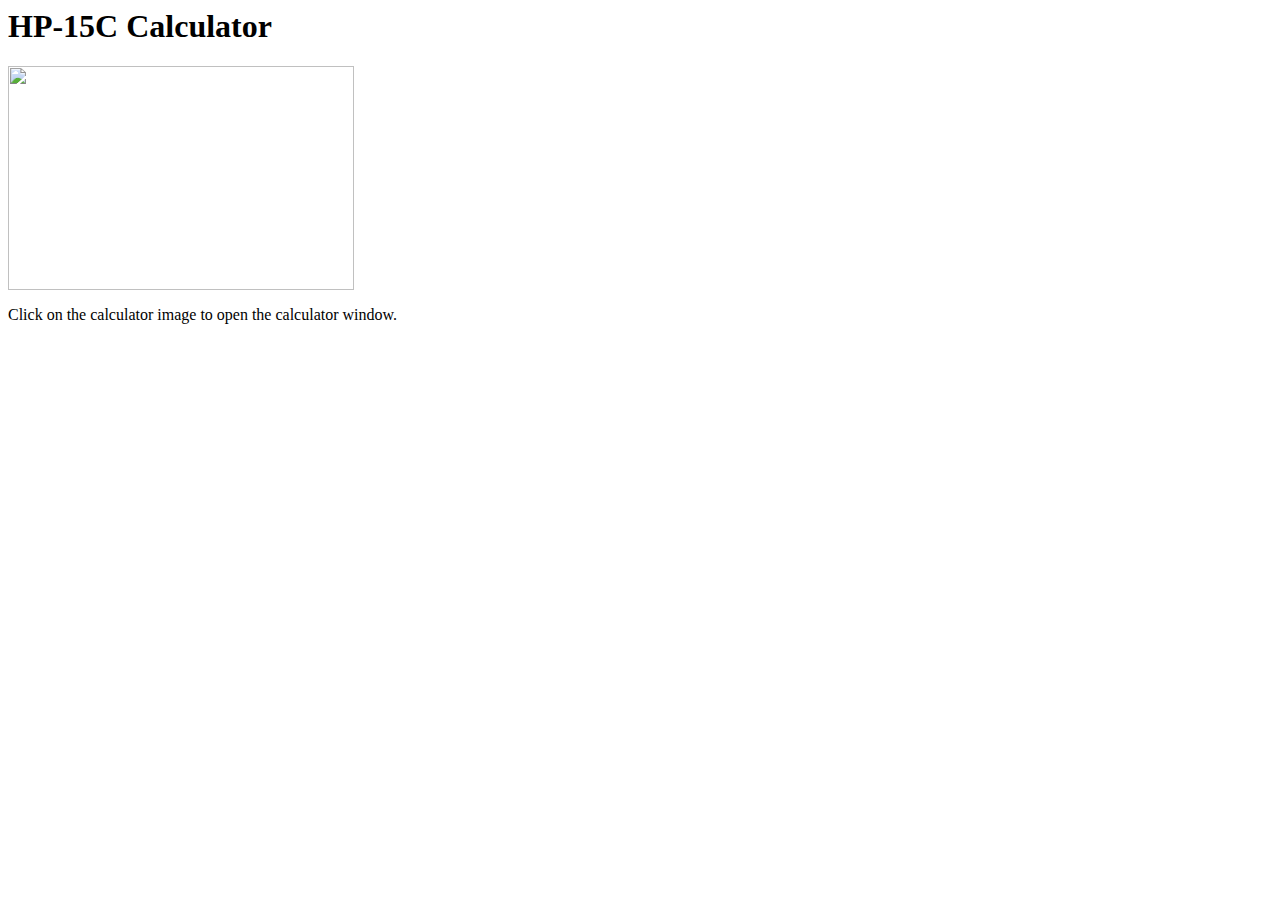
==== commit 77a37634: "updates to index page" ====
--- a/index.html
+++ b/index.html
@@ -1,2218 +1,27 @@
 <html>
 <head>
-<title>HP-15C</title>
+<title>HP-15C Calculator</title>
 <style type="text/css">
-    #stack {
-        float: right;
-    }
-    .stacki {
-        display: none;
-    }
-    #reg {
-        clear: right;
-        float: right;
-    }
-    #test {
-        clear: right;
-        float: right;
-    }
-    #frame {
-        position: relative;
-        height: 450;
-    }
     #calc {
-        position: absolute;
-        left: 0;
-        top: 0;
-    }
-    #press {
-        position: absolute;
-        width: 39;
-        height: 34;
-        overflow: hidden;
-        display: none;
-    }
-    #presskey {
-        position: absolute;
-    }
-    .lcd {
-        position: absolute;
-        display: none;
-    }
-    .indicator {
-        display: none;
-        position: absolute;
-        top: 100;
-        font-family: sans-serif;
-        font-size: 10px;
-    }
-    .indicator-on {
-        display: block;
-    }
-    #user {
-        left: 190;
-    }
-    #f {
-        left: 230;
-    }
-    #g {
-        left: 250;
-    }
-    #trigmode {
-        left: 300;
-    }
-    #complex {
-        left: 390;
-    }
-    #program {
-        left: 410;
+        border: 0;
     }
 </style>
-<!--script type="text/javascript" src="http://ajax.googleapis.com/ajax/libs/jquery/1.4.2/jquery.js"></script-->
 <script type="text/javascript" src="jquery-1.4.2.min.js"></script>
-<script type="text/javascript" src="sprintf-0.6.js"></script>
 <script type="text/javascript">
 //<![CDATA[
-    var Digits = [];
-    var Display = [];
-    var Stack = [0, 0, 0, 0];
-    var StackI = [0, 0, 0, 0];
-    var LastX = 0;
-    var LastXI = 0;
-    var Reg = new Array(60);
-    var Entry;
-    var DigitEntry = false;
-    var NewDigitEntry;
-    var StackLift = false;
-    var OldStackLift, NewStackLift;
-    var DelayUpdate = 0;
-    var Shift = 0;
-    var Prefix;
-    var OldPrefix;
-    var MouseDown = false;
-    var LcdDisplay;
-    var DisplayMode = 1; // 1=FIX 2=SCI 3=ENG
-    var DisplayDigits = 4;
-    var TrigFactor = Math.PI / 180;
-    var Flags = [false, false, false, false, false, false, false, false, false, false];
-    var User = false;
-    var Prgm = false;
-    var Program = [null];
-    var PC = 0;
-    var Running = false;
-    var RunTimer = null;
-    var ReturnStack = [];
-    var Result = 0;
-
-    function OpcodeInfo(keys, defn, programmable, user) {
-        this.keys = keys;
-        this.defn = defn;
-        this.programmable = programmable !== false;
-        this.user = user;
-    }
-
-    var OpSqrt      = new OpcodeInfo([11],      op_sqrt);
-    var OpA         = new OpcodeInfo([42,11],   op_A);
-    var OpX2        = new OpcodeInfo([43,11],   op_x2);
-    var OpEx        = new OpcodeInfo([12],      op_ex);
-    var OpB         = new OpcodeInfo([42,12],   op_B);
-    var OpLn        = new OpcodeInfo([43,12],   op_ln);
-    var Op10x       = new OpcodeInfo([13],      op_10x);
-    var OpC         = new OpcodeInfo([42,13],   op_C);
-    var OpLog       = new OpcodeInfo([43,13],   op_log);
-    var OpYx        = new OpcodeInfo([14],      op_yx);
-    var OpD         = new OpcodeInfo([42,14],   op_D);
-    var OpPct       = new OpcodeInfo([43,14],   op_pct);
-    var Op1x        = new OpcodeInfo([15],      op_1x);
-    var OpE         = new OpcodeInfo([42,15],   op_E);
-    var OpDpct      = new OpcodeInfo([43,15],   op_dpct);
-    var OpChs       = new OpcodeInfo([16],      op_chs);
-    //var OpMatrix
-    var OpAbs       = new OpcodeInfo([43,16],   op_abs);
-    var Op7         = new OpcodeInfo([7],       function() { op_input('7'); });
-    //var OpFix
-    var OpDeg       = new OpcodeInfo([43,7],    op_deg);
-    var Op8         = new OpcodeInfo([8],       function() { op_input('8'); });
-    //var OpSci
-    var OpRad       = new OpcodeInfo([43,8],    op_rad);
-    var Op9         = new OpcodeInfo([9],       function() { op_input('9'); });
-    //var OpEng
-    var OpGrd       = new OpcodeInfo([43,9],    op_grd);
-    var OpDiv       = new OpcodeInfo([10],      op_div);
-    //var OpSolve
-    var OpLe        = new OpcodeInfo([44,10],   op_le);
-    var OpSst       = new OpcodeInfo([21],      op_sst, false);
-    //var OpLbl
-    var OpBst       = new OpcodeInfo([43,21],   op_bst, false);
-    //var OpGto
-    //var OpHyp
-    //var OpAhyp
-    var OpSin       = new OpcodeInfo([23],      op_sin);
-    //var OpDim
-    var OpAsin      = new OpcodeInfo([43,23],   op_asin);
-    var OpCos       = new OpcodeInfo([24],      op_cos);
-    var OpIndex     = new OpcodeInfo([42,24],   op_index, false);
-    var OpAcos      = new OpcodeInfo([43,24],   op_acos);
-    var OpTan       = new OpcodeInfo([25],      op_tan);
-    var OpI         = new OpcodeInfo([42,25],   op_I);
-    var OpAtan      = new OpcodeInfo([43,25],   op_atan);
-    var OpEex       = new OpcodeInfo([26],      op_eex);
-    //var OpResult
-    var OpPi        = new OpcodeInfo([43,26],   op_pi);
-    var Op4         = new OpcodeInfo([4],       function() { op_input('4'); });
-    //var OpXchg
-    //var OpSf
-    var Op5         = new OpcodeInfo([5],       function() { op_input('5'); });
-    //var OpDse       = new OpcodeInfo([42,5],    op_dse);
-    //var OpCf
-    var Op6         = new OpcodeInfo([6],       function() { op_input('6'); });
-    //var OpIsg       = new OpcodeInfo([42,6],    op_isg);
-    //var OpFtest
-    var OpMul       = new OpcodeInfo([20],      op_mul);
-    //var OpIntegrate
-    var OpEq        = new OpcodeInfo([43,20],   op_eq);
-    var OpRs        = new OpcodeInfo([31],      op_rs);
-    var OpPse       = new OpcodeInfo([42,31],   op_pse);
-    var OpPr        = new OpcodeInfo([43,31],   op_pr, false);
-    //var OpGsb
-    var OpClearStat = new OpcodeInfo([42,32],   op_clear_stat);
-    var OpRtn       = new OpcodeInfo([43,32],   op_rtn);
-    var OpRoll      = new OpcodeInfo([33],      op_roll);
-    var OpClearPrgm = new OpcodeInfo([42,33],   op_clear_prgm, false);
-    var OpRollup    = new OpcodeInfo([43,33],   op_rollup);
-    var OpXy        = new OpcodeInfo([34],      op_xy);
-    var OpClearReg  = new OpcodeInfo([42,34],   op_clear_reg);
-    var OpRnd       = new OpcodeInfo([43,34],   op_rnd);
-    var OpBack      = new OpcodeInfo([35],      op_back, false);
-    var OpClearPrefix=new OpcodeInfo([42,35],   op_clear_prefix, false);
-    var OpClx       = new OpcodeInfo([43,35],   op_clx);
-    var OpEnter     = new OpcodeInfo([36],      op_enter);
-    var OpRand      = new OpcodeInfo([42,36],   op_rand);
-    var OpLastx     = new OpcodeInfo([43,36],   op_lastx);
-    var Op1         = new OpcodeInfo([1],       function() { op_input('1'); });
-    var OpToR       = new OpcodeInfo([42,1],    op_to_r);
-    var OpToP       = new OpcodeInfo([42,1],    op_to_p);
-    var Op2         = new OpcodeInfo([2],       function() { op_input('2'); });
-    var OpToHms     = new OpcodeInfo([42,2],    op_to_hms);
-    var OpToH       = new OpcodeInfo([43,2],    op_to_h);
-    var Op3         = new OpcodeInfo([3],       function() { op_input('3'); });
-    var OpToRad     = new OpcodeInfo([42,3],    op_to_rad);
-    var OpToDeg     = new OpcodeInfo([43,3],    op_to_deg);
-    var OpSub       = new OpcodeInfo([30],      op_sub);
-    var OpReIm      = new OpcodeInfo([42,30],   op_re_im);
-    //var OpTest
-    var OpOn        = new OpcodeInfo([41],      op_on, false);
-    //var OpSto
-    var OpFrac      = new OpcodeInfo([42,44],   op_frac);
-    var OpInt       = new OpcodeInfo([43,44],   op_int);
-    //var OpRcl
-    var OpUser      = new OpcodeInfo([42,46],   op_user, false);
-    var OpMem       = new OpcodeInfo([43,46],   op_mem, false);
-    var Op0         = new OpcodeInfo([0],       function() { op_input('0'); });
-    var OpFact      = new OpcodeInfo([42,0],    op_fact);
-    var OpMean      = new OpcodeInfo([43,0],    op_mean);
-    var OpDot       = new OpcodeInfo([48],      function() { op_input('.'); });
-    var OpYhat      = new OpcodeInfo([42,48],   op_yhat);
-    var OpS         = new OpcodeInfo([43,48],   op_s);
-    var OpSum       = new OpcodeInfo([49],      op_sum);
-    var OpLr        = new OpcodeInfo([42,49],   op_lr);
-    var OpSumsub    = new OpcodeInfo([43,49],   op_sumsub);
-    var OpAdd       = new OpcodeInfo([40],      op_add);
-    var OpPyx       = new OpcodeInfo([42,40],   op_Pyx);
-    var OpCyx       = new OpcodeInfo([43,40],   op_Cyx);
-
-    function _(x) { return function(k) { return new Opcode(x); }; }
-
-    var CharTable = {
-        'q': [_(OpSqrt), _(OpA), _(OpX2)],
-        'E': [_(OpEx), _(OpB), _(OpLn)],
-        ')': [_(Op10x), _(OpC), _(OpLog)],
-        '^': [_(OpYx), _(OpD), _(OpPct)],
-        '?': [_(Op1x), _(OpE), _(OpDpct)],
-        '_': [_(OpChs), decode_matrix, _(OpAbs)],
-        '7': [_(Op7), decode_fix, _(OpDeg)],
-        '8': [_(Op8), decode_sci, _(OpRad)],
-        '9': [_(Op9), decode_eng, _(OpGrd)],
-        '/': [_(OpDiv), decode_solve, _(OpLe)],
-        'T': [_(OpSst), decode_lbl, _(OpBst)],
-        'G': [decode_gto, decode_hyp, decode_ahyp],
-        's': [_(OpSin), decode_dim, _(OpAsin)],
-        'c': [_(OpCos), _(OpIndex), _(OpAcos)],
-        't': [_(OpTan), _(OpI), _(OpAtan)],
-        'e': [_(OpEex), decode_result, _(OpPi)],
-        '4': [_(Op4), decode_xchg, decode_sf],
-        '5': [_(Op5), decode_dse, decode_cf],
-        '6': [_(Op6), decode_isg, decode_ftest],
-        '*': [_(OpMul), decode_integrate, _(OpEq)],
-        'P': [_(OpRs), _(OpPse), _(OpPr)],
-        'U': [decode_gsb, _(OpClearStat), _(OpRtn)],
-        'r': [_(OpRoll), _(OpClearPrgm), _(OpRollup)],
-        'x': [_(OpXy), _(OpClearReg), _(OpRnd)],
-        '\b': [_(OpBack), _(OpClearPrefix), _(OpClx)],
-        '\r': [_(OpEnter), _(OpRand), _(OpLastx)],
-        '1': [_(Op1), _(OpToR), _(OpToP)],
-        '2': [_(Op2), _(OpToHms), _(OpToH)],
-        '3': [_(Op3), _(OpToRad), _(OpToDeg)],
-        '-': [_(OpSub), _(OpReIm), decode_test],
-        '': [_(OpOn), _(OpOn), _(OpOn)],
-        'f': [decode_f, decode_f, decode_f],
-        'g': [decode_g, decode_g, decode_g],
-        'S': [decode_sto, _(OpFrac), _(OpInt)],
-        'R': [decode_rcl, _(OpUser), _(OpMem)],
-        '0': [_(Op0), _(OpFact), _(OpMean)],
-        '.': [_(OpDot), _(OpYhat), _(OpS)],
-        ';': [_(OpSum), _(OpLr), _(OpSumsub)],
-        '+': [_(OpAdd), _(OpPyx), _(OpCyx)],
-        ' ': _(OpEnter),
-        '!': _(OpFact),
-        '@': _(OpX2),
-        '%': _(OpPct),
-        'A': _(OpA),
-        'B': _(OpB),
-        'C': _(OpC),
-        'D': _(OpD),
-        'a': _(OpAbs),
-        'i': _(OpInt),
-        'I': _(OpI),
-        'l': _(OpLn),
-        'p': _(OpPi),
-        '\x12': _(OpRand)
-    };
-
-    var KeyTable = [
-        ['q', 'E', ')', '^', '?', '_', '7', '8', '9', '/'],
-        ['T', 'G', 's', 'c', 't', 'e', '4', '5', '6', '*'],
-        ['P', 'U', 'r', 'x', '\b','\r','1', '2', '3', '-'],
-        [' ', 'f', 'g', 'S', 'R', '\r','0', '.', ';', '+']
-    ];
-
-    var A = 0;
-    var B = 1;
-    var C = 2;
-    var D = 3;
-    var E = 4;
-
-    function Matrix(rows, cols) {
-        this.rows = rows;
-        this.cols = cols;
-        this.data = new Array(rows);
-        for (var i = 0; i < rows; i++) {
-            this.data[i] = new Array(cols);
-            for (var j = 0; j < cols; j++) {
-                this.data[i][j] = 0;
-            }
-        }
-
-        this.get = function(row, col) {
-            return this.data[row-1][col-1];
-        }
-
-        this.set = function(row, col, value) {
-            this.data[row-1][col-1] = value;
-        };
-
-        this.toString = function() {
-            return "<Matrix " + this.rows + "," + this.cols + ">";
-        };
-    }
-
-    var g_Matrix = [new Matrix(0, 0),
-                    new Matrix(0, 0),
-                    new Matrix(0, 0),
-                    new Matrix(0, 0),
-                    new Matrix(0, 0)];
-
-    function Descriptor(label) {
-        this.label = label;
-
-        this.toString = function() {
-            return "<Descriptor " + this.label + " (" + g_Matrix[this.label].rows + "," + g_Matrix[this.label].cols + ")>";
-        };
-    }
-
-    function Opcode(info, fn) {
-        this.info = info;
-        this.fn = fn;
-
-        this.exec = function() {
-            OldStackLift = StackLift;
-            NewDigitEntry = false;
-            NewStackLift = true;
-            if (this.fn === undefined) {
-                this.info.defn();
-            } else {
-                this.fn();
-            }
-            DigitEntry = NewDigitEntry;
-            StackLift = NewStackLift;
-            if (DigitEntry) {
-                Stack[0] = Number(Entry);
-            }
-        }
-    }
-
-    function trunc(x) {
-        if (x < 0) {
-            return -Math.floor(-x);
-        } else {
-            return Math.floor(x);
-        }
-    }
-
-    function log10int(x) {
-        var mag = 0;
-        var x = Math.abs(x);
-        if (x >= 1) {
-            while (x >= 10) {
-                mag++;
-                x /= 10;
-            }
-        } else if (x > 0) {
-            while (x < 1) {
-                mag--;
-                x *= 10;
-            }
-        }
-        return mag;
-    }
-
-    function update_lcd(s) {
-        LcdDisplay = s;
-        for (var i in Display) {
-            Display[i].css("display", "none");
-        }
-        var decimal = $("#decimal");
-        var neg = $("#neg");
-        decimal.css("display", "none");
-        neg.css("display", "none");
-        var eex = false;
-        var d = 0;
-        for (var i = 0; i < s.length && d < 10; i++) {
-            var c = s.charAt(i);
-            if ((c >= '0' && c <= '9') || (c >= 'A' && c <= 'E') || c === 'u') {
-                if (eex) {
-                    Display[8].attr("src", Display[9].attr("src"));
-                    Display[9].attr("src", Digits[c].src);
-                } else {
-                    Display[d].attr("src", Digits[c].src);
-                    Display[d].css("display", "inline");
-                    d++;
-                }
-            } else if (c === '.') {
-                decimal.css("left", 169 + d * 27);
-                decimal.css("top", 91);
-                decimal.css("display", "inline");
-            } else if (c === '-') {
-                if (eex) {
-                    Display[7].attr("src", Digits["-"].src);
-                    Display[7].css("display", "inline");
-                } else if (d > 0) {
-                    Display[d].attr("src", Digits["-"].src);
-                    Display[d].css("display", "inline");
-                    d++;
-                } else {
-                    neg.css("display", "inline");
-                }
-            } else if (c === 'e') {
-                eex = true;
-                d = 9;
-                Display[7].css("display", "none");
-                Display[8].attr("src", Digits[0].src);
-                Display[8].css("display", "inline");
-                Display[9].attr("src", Digits[0].src);
-                Display[9].css("display", "inline");
-            } else if (c === ' ') {
-                d++;
-            }
-        }
-    }
-
-    function update_display_num(n) {
-        if (n instanceof Descriptor) {
-            update_lcd(String.fromCharCode("A".charCodeAt(0) + n.label));
-        } else {
-            var s = n.toString();
-            var mag = log10int(n);
-            var sign = "";
-            if (n < 0) {
-                n = -n;
-                sign = "-";
-            }
-            var dm = DisplayMode;
-            if (dm === 1 && (mag >= 10 || mag < -DisplayDigits)) {
-                dm = 2;
-            }
-            switch (dm) {
-            case 1:
-                var x = Math.round(n * Math.pow(10, DisplayDigits));
-                s = x.toString();
-                while (s.length < DisplayDigits+1) {
-                    s = '0' + s;
-                }
-                s = s.substr(0, s.length-DisplayDigits) + '.' + s.substr(s.length-DisplayDigits);
-                break;
-            case 2:
-                var x = Math.round(n * Math.pow(10, DisplayDigits - mag));
-                s = x.toString();
-                while (s.length < DisplayDigits+1) {
-                    s = '0' + s;
-                }
-                s = s.substr(0, 1) + '.' + s.substr(1);
-                s += "e" + mag;
-                break;
-            case 3:
-                break;
-            }
-            update_lcd(sign + s);
-        }
-    }
-
-    function update_display() {
-        if (Prgm) {
-            var s = sprintf("%03d-", PC);
-            if (PC > 0) {
-                if (Program[PC].info.user) {
-                    s = s.substr(0, 3) + "u";
-                }
-                var keys = Program[PC].info.keys;
-                for (var i = 0; i < keys.length; i++) {
-                    if (i > 0) {
-                        s += ".";
-                    }
-                    if (Math.floor(keys[i]) === keys[i]) {
-                        s += sprintf("%2d", keys[i]);
-                    } else {
-                        s += sprintf("%.1f", keys[i]);
-                    }
-                }
-            }
-            update_lcd(s);
-        } else {
-            for (var i = 0; i < 4; i++) {
-                $("#stack_" + i).val(Stack[i]);
-            }
-            $("#last_x").val(LastX);
-            if (Flags[8]) {
-                for (var i = 0; i < 4; i++) {
-                    $("#stacki_" + i).val(StackI[i]);
-                }
-                $("#last_xi").val(LastXI);
-            }
-            for (var i = 0; i < 10; i++) {
-                $("#reg_" + i).val(Reg[i]);
-            }
-            $("#reg_I").val(Reg['I']);
-            if (DigitEntry) {
-                if (Entry !== "") {
-                    update_lcd(Entry);
-                } else {
-                    update_display_num(0);
-                }
-            } else {
-                update_display_num(Stack[0]);
-            }
-        }
-        $("#complex").toggleClass("indicator-on", Flags[8]);
-        $(".stacki").css("display", Flags[8] ? "inline" : "none");
-        $("#program").toggleClass("indicator-on", Prgm);
-    }
-
-    function push(x, forcelift) {
-        if (forcelift || StackLift) {
-            Stack[3] = Stack[2]; StackI[3] = StackI[2];
-            Stack[2] = Stack[1]; StackI[2] = StackI[1];
-            Stack[1] = Stack[0]; StackI[1] = StackI[0];
-        }
-        Stack[0] = x;
-        StackI[0] = 0;
-        StackLift = true;
-    }
-
-    function unop(f) {
-        LastX = Stack[0];
-        LastXI = StackI[0];
-        Stack[0] = f(Stack[0]);
-    }
-
-    function binop(f) {
-        LastX = Stack[0];
-        LastXI = StackI[0];
-        Stack[0] = f(Stack[1], Stack[0]);
-        Stack[1] = Stack[2]; StackI[1] = StackI[2];
-        Stack[2] = Stack[3]; StackI[2] = StackI[3];
-    }
-
-    function unopc(f) {
-        LastX = Stack[0];
-        LastXI = StackI[0];
-        var r = f(Stack[0], StackI[0]);
-        Stack[0] = r[0];
-        StackI[0] = r[1];
-    }
-
-    function binopc(f) {
-        LastX = Stack[0];
-        LastXI = StackI[0];
-        var r = f(Stack[1], StackI[1], Stack[0], StackI[0]);
-        Stack[0] = r[0];
-        StackI[0] = r[1];
-        Stack[1] = Stack[2]; StackI[1] = StackI[2];
-        Stack[2] = Stack[3]; StackI[2] = StackI[3];
-    }
-
-    function op_sqrt() {
-        if (Flags[8]) {
-            unopc(function(xr, xi) {
-                var a = Math.sqrt(xr*xr + xi*xi);
-                return [Math.sqrt((xr + a) / 2), (xi < 0 ? -1 : 1) * Math.sqrt((-xr + a) / 2)];
-            });
-        } else {
-            unop(Math.sqrt);
-        }
-    }
-
-    function op_A() {
-        op_gsb(11);
-    }
-
-    function op_x2() {
-        if (Flags[8]) {
-            unopc(function(xr, xi) {
-                return [xr*xr - xi*xi, 2*xr*xi];
-            });
-        } else {
-            unop(function(x) { return x * x; });
-        }
-    }
-
-    function op_ex() {
-        if (Flags[8]) {
-            unopc(function(xr, xi) {
-                var r = Math.exp(xr);
-                return [r * Math.cos(xi), r * Math.sin(xi)];
-            });
-        } else {
-            unop(Math.exp);
-        }
-    }
-
-    function op_B() {
-        op_gsb(12);
-    }
-
-    function op_ln() {
-        if (Flags[8]) {
-            unopc(function(xr, xi) {
-                return [Math.log(xr*xr + xi*xi)/2, Math.atan2(xi, xr)];
-            });
-        } else {
-            unop(Math.log);
-        }
-    }
-
-    function op_10x() {
-        if (Flags[8]) {
-            unopc(function(xr, xi) {
-                var r = Math.pow(10, xr);
-                var t = xi * Math.LN10;
-                return [r * Math.cos(t), r * Math.sin(t)];
-            });
-        } else {
-            unop(function(x) { return Math.pow(10, x); });
-        }
-    }
-
-    function op_C() {
-        op_gsb(13);
-    }
-
-    function op_log() {
-        if (Flags[8]) {
-            alert("Unimplemented: complex log");
-        } else {
-            unop(function(x) { return Math.log(x) / Math.LN10; });
-        }
-    }
-
-    function op_yx() {
-        if (Flags[8]) {
-            binopc(function(yr, yi, xr, xi) {
-                var p = Math.atan2(yi, yr);
-                var a = Math.sqrt(yr*yr + yi*yi);
-                var r = Math.pow(a, xr) * Math.exp(-xi * p);
-                var t = xr * p + xi * Math.log(a);
-                return [r * Math.cos(t), r * Math.sin(t)];
-            });
-        } else {
-            binop(Math.pow);
-        }
-    }
-
-    function op_D() {
-        op_gsb(14);
-    }
-
-    function op_pct() {
-        LastX = Stack[0];
-        LastXI = StackI[0];
-        Stack[0] = Stack[1] * Stack[0] / 100;
-    }
-
-    function op_1x() {
-        if (Flags[8]) {
-            unopc(function(xr, xi) {
-                var d = xr*xr + xi*xi;
-                return [xr/d, -xi/d];
-            });
-        } else {
-            unop(function(x) { return 1 / x; });
-        }
-    }
-
-    function op_E() {
-        op_gsb(15);
-    }
-
-    function op_dpct() {
-        binop(function(y, x) {
-            return (x - y) / y * 100;
-        });
-    }
-
-    function op_chs() {
-        if (DigitEntry) {
-            if (Entry.charAt(0) === '-') {
-                Entry = Entry.substr(1);
-            } else {
-                Entry = '-' + Entry;
-            }
-            NewDigitEntry = true;
-        } else {
-            Stack[0] = -Stack[0];
-        }
-    }
-
-    function op_matrix_clear() {
-        g_Matrix = [new Matrix(0, 0),
-                    new Matrix(0, 0),
-                    new Matrix(0, 0),
-                    new Matrix(0, 0),
-                    new Matrix(0, 0)];
-    }
-
-    function op_matrix_home() {
-        Reg[0] = 1;
-        Reg[1] = 1;
-    }
-
-    function op_abs() {
-        if (Flags[8]) {
-            alert("Unimplemented: complex abs");
-        } else {
-            unop(Math.abs);
-        }
-    }
-
-    function op_fix(n) {
-        DisplayMode = 1;
-        DisplayDigits = n;
-        StackLift = OldStackLift;
-    }
-
-    function op_fix_index() {
-        op_fix(trunc(Reg['I']));
-    }
-
-    function op_deg() {
-        TrigFactor = Math.PI / 180;
-        $("#trigmode").removeClass("indicator-on");
-        StackLift = OldStackLift;
-    }
-
-    function op_sci(n) {
-        DisplayMode = 2;
-        DisplayDigits = n;
-        StackLift = OldStackLift;
-    }
-
-    function op_sci_index() {
-        op_sci(trunc(Reg['I']));
-    }
-
-    function op_rad() {
-        TrigFactor = 1;
-        $("#trigmode").addClass("indicator-on").text("RAD");
-        StackLift = OldStackLift;
-    }
-
-    function op_eng(n) {
-        alert("Unimplemented: ENG");
-        StackLift = OldStackLift;
-    }
-
-    function op_eng_index() {
-        op_eng(trunc(Reg['I']));
-    }
-
-    function op_grd() {
-        TrigFactor = Math.PI / 200;
-        $("#trigmode").addClass("indicator-on").text("GRAD");
-        StackLift = OldStackLift;
-    }
-
-    function op_div() {
-        if (Flags[8]) {
-            binopc(function(yr, yi, xr, xi) {
-                var d = xr*xr + xi*xi;
-                return [(yr*xr + yi*xi) / d, (yi*xr - yr*xi) / d];
-            });
-        } else {
-            binop(function(y, x) { return y / x; });
-        }
-    }
-
-    function op_solve() {
-        alert("Unimplemented: SOLVE");
-    }
-
-    function op_le() {
-        alert("Unimplemented: x\u2264y");
-    }
-
-    function op_sst() {
-        if (Prgm) {
-            PC++;
-            if (PC >= Program.length) {
-                PC = 0;
-            }
-        } else {
-            step();
-        }
-        StackLift = OldStackLift;
-    }
-
-    function op_lbl() {
-        alert("Unimplemented: LBL");
-    }
-
-    function op_bst() {
-        if (PC > 0) {
-            PC--;
-        }
-        StackLift = OldStackLift;
-    }
-
-    function op_gto_immediate(n) {
-        PC = n;
-    }
-
-    function op_gto_label(n) {
-        var p = PC;
-        while (true) {
-            if (p === 0 || p >= Program.length) {
-                p = 1;
-            }
-            if (Program[p].info.keys.toString() === [42,21,n].toString()) {
-                break;
-            }
-            p++;
-            if (p === PC) {
-                alert("error 4");
-                // error 4
-                return;
-            }
-        }
-        PC = p;
-    }
-
-    function op_gto_index() {
-        var i = trunc(Reg['I']);
-        if (i < 0) {
-            PC = -i;
-        } else if (i < 10) {
-            op_gto_label(i);
-        } else if (i < 20) {
-            op_gto_label((i - 10) / 10);
-        } else if (i < 24) {
-            op_gto_label(i - 9);
-        } else {
-            alert("error 4 ");
-        }
-    }
-
-    function op_sinh() {
-        if (Flags[8]) {
-            alert("Unimplemented: complex sinh");
-        } else {
-            unop(function(x) {
-                return (Math.exp(x) - Math.exp(-x)) / 2;
-            });
-        }
-    }
-
-    function op_cosh() {
-        if (Flags[8]) {
-            alert("Unimplemented: complex sinh");
-        } else {
-            unop(function(x) {
-                return (Math.exp(x) + Math.exp(-x)) / 2;
-            });
-        }
-    }
-
-    function op_tanh() {
-        if (Flags[8]) {
-            alert("Unimplemented: complex sinh");
-        } else {
-            unop(function(x) {
-                return (Math.exp(2*x) - 1) / (Math.exp(2*x) + 1);
-            });
-        }
-    }
-
-    function op_asinh() {
-        if (Flags[8]) {
-            alert("Unimplemented: complex sinh");
-        } else {
-            unop(function(x) {
-                return Math.log(x + Math.sqrt(x*x + 1));
-            });
-        }
-    }
-
-    function op_acosh() {
-        if (Flags[8]) {
-            alert("Unimplemented: complex sinh");
-        } else {
-            unop(function(x) {
-                return Math.log(x + Math.sqrt(x*x - 1));
-            });
-        }
-    }
-
-    function op_atanh() {
-        if (Flags[8]) {
-            alert("Unimplemented: complex sinh");
-        } else {
-            unop(function(x) {
-                return Math.log((1 + x) / (1 - x)) / 2;
-            });
-        }
-    }
-
-    function op_sin() {
-        if (Flags[8]) {
-            alert("Unimplemented: complex sinh");
-        } else {
-            unop(function(x) {
-                return Math.sin(x * TrigFactor);
-            });
-        }
-    }
-
-    function op_dim(m) {
-        g_Matrix[m] = new Matrix(Stack[1], Stack[0]);
-    }
-
-    function op_asin() {
-        if (Flags[8]) {
-            alert("Unimplemented: complex sinh");
-        } else {
-            unop(function(x) {
-                return Math.asin(x) / TrigFactor;
-            });
-        }
-    }
-
-    function op_cos() {
-        if (Flags[8]) {
-            alert("Unimplemented: complex sinh");
-        } else {
-            unop(function(x) {
-                return Math.cos(x * TrigFactor);
-            });
-        }
-    }
-
-    function op_index() {
-        if (Flags[8]) {
-            update_display_num(StackI[0]);
-            DelayUpdate = 1000;
-        }
-        StackLift = OldStackLift;
-    }
-
-    function op_acos() {
-        if (Flags[8]) {
-            alert("Unimplemented: complex sinh");
-        } else {
-            unop(function(x) {
-                return Math.acos(x) / TrigFactor;
-            });
-        }
-    }
-
-    function op_tan() {
-        if (Flags[8]) {
-            alert("Unimplemented: complex sinh");
-        } else {
-            unop(function(x) {
-                return Math.tan(x * TrigFactor);
-            });
-        }
-    }
-
-    function op_I() {
-        Flags[8] = true;
-        StackI[0] = Stack[0];
-        Stack[0] = Stack[1];
-        Stack[1] = Stack[2]; StackI[1] = StackI[2];
-        Stack[2] = Stack[3]; StackI[2] = StackI[3];
-    }
-
-    function op_atan() {
-        if (Flags[8]) {
-            alert("Unimplemented: complex sinh");
-        } else {
-            unop(function(x) {
-                return Math.atan(x) / TrigFactor;
-            });
-        }
-    }
-
-    function op_eex() {
-        op_input('e');
-    }
-
-    function op_result(m) {
-        Result = m;
-    }
-
-    function op_pi() {
-        push(Math.PI);
-    }
-
-    function op_xchg(r) {
-        var t = Reg[r];
-        Reg[r] = Stack[0];
-        Stack[0] = t;
-    }
-
-    function op_xchg_index() {
-        op_xchg(Math.floor(Math.abs(Reg['I'])));
-    }
-
-    function op_sf(f) {
-        Flags[f] = true;
-    }
-
-    function op_sf_index() {
-        op_sf(Math.floor(Math.abs(Reg['I'])));
-    }
-
-    function op_dse(r) {
-        var n = trunc(Reg[r]);
-        var f = Reg[r] - n;
-        var x = Math.floor(f * 1000);
-        var y = Math.round((Reg[r] * 1000 - trunc(Reg[r] * 1000)) * 100);
-        if (y === 0) {
-            y = 1;
-        }
-        n -= y;
-        Reg[r] = n + f;
-        if (n <= x) {
-            PC++;
-        }
-    }
-
-    function op_dse_index() {
-        op_dse(Math.floor(Math.abs(Reg['I'])));
-    }
-
-    function op_cf(f) {
-        Flags[f] = false;
-    }
-
-    function op_cf_index() {
-        op_cf(Math.floor(Math.abs(Reg['I'])));
-    }
-
-    function op_isg(r) {
-        var n = trunc(Reg[r]);
-        var f = Reg[r] - n;
-        var x = Math.floor(f * 1000);
-        var y = Math.round((Reg[r] * 1000 - trunc(Reg[r] * 1000)) * 100);
-        if (y === 0) {
-            y = 1;
-        }
-        n += y;
-        Reg[r] = n + f;
-        if (n > x) {
-            PC++;
-        }
-    }
-
-    function op_isg_index() {
-        op_isg(Math.floor(Math.abs(Reg['I'])));
-    }
-
-    function op_ftest(f) {
-        if (!Flags[f]) {
-            PC++;
-        }
-    }
-
-    function op_ftest_index() {
-        op_ftest(Math.floor(Math.abs(Reg['I'])));
-    }
-
-    function op_mul() {
-        if (Flags[8]) {
-            binopc(function(yr, yi, xr, xi) {
-                return [yr * xr - yi * xi, yr * xi + yi * xr];
-            });
-        } else {
-            binop(function(y, x) { return y * x; });
-        }
-    }
-
-    function op_integrate() {
-        alert("Unimplemented: \u222bxy");
-    }
-
-    function op_eq() {
-        alert("Unimplemented: x=0");
-    }
-
-    function op_rs() {
-        Running = !Running;
-        StackLift = OldStackLift;
-    }
-
-    function op_pse() {
-        //alert("Unimplemented: PSE");
-        // TODO set RunningPause?
-        update_display();
-        //if (!confirm("pause. keep going?")) {
-        //    Running = false;
-        //}
-        StackLift = OldStackLift;
-    }
-
-    function op_pr() {
-        Prgm = !Prgm;
-        StackLift = OldStackLift;
-    }
-
-    function op_gsb(n) {
-        if (Running) {
-            ReturnStack.push(PC);
-        }
-        op_gto_label(n);
-        Running = true;
-    }
-
-    function op_gsb_index() {
-        if (Running) {
-            ReturnStack.push(PC);
-        }
-        op_gto_index();
-        Running = true;
-    }
-
-    function op_clear_stat() {
-        for (var i in Stack) {
-            Stack[i] = 0;
-        }
-        for (var i = 2; i <= 7; i++) {
-            Reg[i] = 0;
-        }
-        StackLift = OldStackLift;
-    }
-
-    function op_rtn() {
-        if (ReturnStack.length > 0) {
-            PC = ReturnStack.pop();
-        } else {
-            Running = false;
-            PC = 0;
-        }
-    }
-
-    function op_roll() {
-        var t = Stack[0];
-        var ti = StackI[0];
-        Stack[0] = Stack[1]; StackI[0] = StackI[1];
-        Stack[1] = Stack[2]; StackI[1] = StackI[2];
-        Stack[2] = Stack[3]; StackI[2] = StackI[3];
-        Stack[3] = t;
-        StackI[3] = ti;
-    }
-
-    function op_clear_prgm() {
-        if (Prgm) {
-            Program = [null];
-        } 
-        PC = 0;
-    }
-
-    function op_rollup() {
-        var t = Stack[3];
-        var ti = StackI[3];
-        Stack[3] = Stack[2]; StackI[3] = StackI[2];
-        Stack[2] = Stack[1]; StackI[2] = StackI[1];
-        Stack[1] = Stack[0]; StackI[1] = StackI[0];
-        Stack[0] = t;
-        StackI[0] = ti;
-    }
-
-    function op_xy() {
-        var t = Stack[0];
-        var ti = StackI[0];
-        Stack[0] = Stack[1]; StackI[0] = StackI[1];
-        Stack[1] = t;
-        StackI[1] = ti;
-    }
-
-    function op_clear_reg() {
-        for (var i in Reg) {
-            Reg[i] = 0;
-        }
-        StackLift = OldStackLift;
-    }
-
-    function op_rnd() {
-        unop(function(x) {
-            var factor = Math.pow(10, DisplayDigits + log10int(x));
-            return Math.round(x * factor) / factor;
-        });
-    }
-
-    function op_back() {
-        if (Prgm) {
-            if (PC > 0) {
-                Program.splice(PC, 1);
-                PC--;
-            }
-        } else if (DigitEntry && Entry.length > 0) {
-            Entry = Entry.substr(0, Entry.length-1);
-        } else {
-            op_clx();
-            Entry = "";
-        }
-        NewDigitEntry = true;
-    }
-
-    function op_clear_prefix() {
-        Prefix = null;
-        var x = Math.abs(Stack[0]);
-        if (x !== 0) {
-            while (x >= 10) {
-                x /= 10;
-            }
-            while (x < 1) {
-                x *= 10;
-            }
-        }
-        var s = x.toString().replace(".", "");
-        while (s.length < 10) {
-            s += '0';
-        }
-        update_lcd(s);
-        DelayUpdate = 1000;
-        StackLift = OldStackLift;
-    }
-
-    function op_clx() {
-        Stack[0] = 0;
-        NewStackLift = false;
-    }
-
-    function op_enter() {
-        push(Stack[0], true);
-        NewStackLift = false;
-    }
-
-    function op_rand() {
-        push(Math.random());
-    }
-
-    function op_lastx() {
-        push(LastX);
-        StackI[0] = LastXI;
-    }
-
-    function op_to_r() {
-        LastX = Stack[0];
-        LastXI = StackI[0];
-        if (Flags[8]) {
-            var t = StackI[0];
-            var r = Stack[0];
-            StackI[0] = r * Math.sin(t * TrigFactor);
-            Stack[0] = r * Math.cos(t * TrigFactor);
-        } else {
-            var t = Stack[1];
-            var r = Stack[0];
-            Stack[1] = r * Math.sin(t * TrigFactor);
-            Stack[0] = r * Math.cos(t * TrigFactor);
-        }
-    }
-
-    function op_to_p() {
-        LastX = Stack[0];
-        LastXI = StackI[0];
-        if (Flags[8]) {
-            var y = StackI[0];
-            var x = Stack[0];
-            StackI[0] = Math.atan2(y, x) / TrigFactor;
-            Stack[0] = Math.sqrt(x*x + y*y);
-        } else {
-            var y = Stack[1];
-            var x = Stack[0];
-            Stack[1] = Math.atan2(y, x) / TrigFactor;
-            Stack[0] = Math.sqrt(x*x + y*y);
-        }
-    }
-
-    function op_to_hms() {
-        unop(function(x) {
-            var r = Math.floor(x);
-            x -= r;
-            x *= 60;
-            r += Math.floor(x) / 100;
-            x -= Math.floor(x);
-            x *= 60;
-            r += x / 10000;
-            return r;
-        });
-    }
-
-    function op_to_h() {
-        unop(function(x) {
-            var r = Math.floor(x);
-            x -= Math.floor(x);
-            x *= 100;
-            r += Math.floor(x) / 60;
-            x -= Math.floor(x);
-            x *= 100;
-            r += x / 3600;
-            return r;
-        });
-    }
-
-    function op_to_rad() {
-        unop(function(x) { return x * Math.PI / 180; });
-    }
-
-    function op_to_deg() {
-        unop(function(x) { return x * 180 / Math.PI; });
-    }
-
-    function op_sub() {
-        if (Flags[8]) {
-            binopc(function(yr, yi, xr, xi) {
-                return [yr - xr, yi - xi];
-            });
-        } else {
-            binop(function(y, x) { return y - x; });
-        }
-    }
-
-    function op_re_im() {
-        Flags[8] = true;
-        var t = StackI[0];
-        StackI[0] = Stack[0];
-        Stack[0] = t;
-    }
-
-    function op_test(t) {
-        var b;
-        switch (t) {
-            case 0: b = Stack[0] != 0; break;
-            case 1: b = Stack[0]  > 0; break;
-            case 2: b = Stack[0]  < 0; break;
-            case 3: b = Stack[0] >= 0; break;
-            case 4: b = Stack[0] <= 0; break;
-            case 5: b = Stack[0] == Stack[1]; break;
-            case 6: b = Stack[0] != Stack[1]; break;
-            case 7: b = Stack[0]  > Stack[1]; break;
-            case 8: b = Stack[0]  < Stack[1]; break;
-            case 9: b = Stack[0] >= Stack[1]; break;
-        }
-        if (!b) {
-            PC++;
-        }
-    }
-
-    function op_on() {
-        alert("Unimplemented: ON");
-    }
-
-    function op_sto_reg(n) {
-        Reg[n] = Stack[0];
-    }
-
-    function op_sto_op_reg(op, n) {
-        switch (op) {
-            case '+': Reg[n] += Stack[0]; break;
-            case '-': Reg[n] -= Stack[0]; break;
-            case '*': Reg[n] *= Stack[0]; break;
-            case '/': Reg[n] /= Stack[0]; break;
-        }
-    }
-
-    function op_sto_index() {
-        op_sto_reg(Math.floor(Math.abs(Reg['I'])));
-    }
-
-    function op_sto_op_index(op) {
-        op_sto_op_reg(op, Math.floor(Math.abs(Reg['I'])));
-    }
-
-    function op_sto_matrix(m, user) {
-        g_Matrix[m].set(Reg[0], Reg[1], Stack[0]);
-        update_lcd(String.fromCharCode("A".charCodeAt(0) + m) + "\t" + Reg[0] + "," + Reg[1]);
-        DelayUpdate = 1000;
-        if (user) {
-            if (Reg[1] < g_Matrix[m].cols) {
-                Reg[1]++;
-            } else if (Reg[0] < g_Matrix[m].rows) {
-                Reg[0]++;
-                Reg[1] = 1;
-            } else {
-                Reg[0] = 1;
-                Reg[1] = 1;
-            }
-        }
-    }
-
-    function op_frac() {
-        unop(function(x) {
-            return x - trunc(x);
-        });
-    }
-
-    function op_int() {
-        unop(trunc);
-    }
-
-    function op_rcl_reg(r) {
-        if (StackLift) {
-            push(Reg[r]);
-        } else {
-            Stack[0] = Reg[r];
-            StackLift = true;
-        }
-    }
-
-    function op_rcl_op_reg(op, r) {
-        switch (op) {
-            case '+': Stack[0] += Reg[r]; break;
-            case '-': Stack[0] -= Reg[r]; break;
-            case '*': Stack[0] *= Reg[r]; break;
-            case '/': Stack[0] /= Reg[r]; break;
-        }
-    }
-
-    function op_rcl_index() {
-        op_rcl_reg(Math.floor(Math.abs(Reg['I'])));
-    }
-
-    function op_rcl_op_index(op) {
-        op_rcl_op_reg(op, Math.floor(Math.abs(Reg['I'])));
-    }
-
-    function op_rcl_descriptor(m) {
-        push(new Descriptor(m));
-    }
-
-    function op_rcl_dim(m) {
-        push(g_Matrix[m].rows);
-        push(g_Matrix[m].cols);
-    }
-
-    function op_rcl_matrix(m, user) {
-        if (StackLift) {
-            push(g_Matrix[m].get(Reg[0], Reg[1]));
-        } else {
-            Stack[0] = g_Matrix[m].get(Reg[0], Reg[1]);
-            StackLift = true;
-        }
-        if (user) {
-            if (Reg[1] < g_Matrix[m].cols) {
-                Reg[1]++;
-            } else if (Reg[0] < g_Matrix[m].rows) {
-                Reg[0]++;
-                Reg[1] = 1;
-            } else {
-                Reg[0] = 1;
-                Reg[1] = 1;
-            }
-        }
-    }
-
-    function op_user() {
-        User = !User;
-        $("#user").toggleClass("indicator-on", User);
-        StackLift = OldStackLift;
-    }
-
-    function op_mem() {
-        alert("Unimplemented: MEM");
-        StackLift = OldStackLift;
-    }
-
-    function op_fact() {
-        unop(function(x) {
-            if (x >= 0 && x === Math.floor(x)) {
-                var r = 1;
-                while (x > 1) {
-                    r *= x;
-                    x -= 1;
-                }
-                return r;
-            } else {
-                x += 1;
-                var gamma = function(z) {
-                    // Lanczos approximation
-                    // from http://en.wikipedia.org/wiki/Lanczos_approximation
-                    var g = 7;
-                    var p = [0.99999999999980993, 676.5203681218851, -1259.1392167224028,
-                             771.32342877765313, -176.61502916214059, 12.507343278686905,
-                             -0.13857109526572012, 9.9843695780195716e-6, 1.5056327351493116e-7];
-                    z -= 1;
-                    var r = p[0];
-                    for (var i = 1; i < g+2; i++) {
-                        r += p[i] / (z + i);
-                    }
-                    var t = z + g + 0.5;
-                    return Math.sqrt(2 * Math.PI) * Math.pow(t, z + 0.5) * Math.exp(-t) * r;
-                };
-                if (x >= 0.5) {
-                    return gamma(x);
-                } else {
-                    return Math.PI / (gamma(1-x) * Math.sin(Math.PI * x));
-                }
-            }
-        });
-    }
-
-    function op_mean() {
-        push(Reg[5] / Reg[2]);
-        push(Reg[3] / Reg[2]);
-    }
-
-    function op_yhat() {
-        LastX = Stack[0];
-        LastXI = StackI[0];
-        var M = Reg[2] * Reg[4] - Reg[3] * Reg[3];
-        var N = Reg[2] * Reg[6] - Reg[5] * Reg[5];
-        var P = Reg[2] * Reg[7] - Reg[3] * Reg[5];
-        push(P / Math.sqrt(M * N));
-        push((M * Reg[5] + P * (Reg[2] * LastX - Reg[3])) / (Reg[2] * M));
-    }
-
-    function op_s() {
-        var M = Reg[2] * Reg[4] - Reg[3] * Reg[3];
-        var N = Reg[2] * Reg[6] - Reg[5] * Reg[5];
-        push(Math.sqrt(N / (Reg[2] * (Reg[2] - 1))));
-        push(Math.sqrt(M / (Reg[2] * (Reg[2] - 1))));
-    }
-
-    function op_sum() {
-        LastX = Stack[0];
-        LastXI = StackI[0];
-        Reg[2] += 1;
-        Reg[3] += Stack[0];
-        Reg[4] += Stack[0] * Stack[0];
-        Reg[5] += Stack[1];
-        Reg[6] += Stack[1] * Stack[1];
-        Reg[7] += Stack[0] * Stack[1];
-        Stack[0] = Reg[2];
-        NewStackLift = false;
-    }
-
-    function op_lr() {
-        var M = Reg[2] * Reg[4] - Reg[3] * Reg[3];
-        var N = Reg[2] * Reg[6] - Reg[5] * Reg[5];
-        var P = Reg[2] * Reg[7] - Reg[3] * Reg[5];
-        push(P / M);
-        push((M * Reg[5] - P * Reg[3]) / (Reg[2] * M));
-    }
-
-    function op_sumsub() {
-        LastX = Stack[0];
-        LastXI = StackI[0];
-        Reg[2] -= 1;
-        Reg[3] -= Stack[0];
-        Reg[4] -= Stack[0] * Stack[0];
-        Reg[5] -= Stack[1];
-        Reg[6] -= Stack[1] * Stack[1];
-        Reg[7] -= Stack[0] * Stack[1];
-        Stack[0] = Reg[2];
-        NewStackLift = false;
-    }
-
-    function op_add() {
-        if (Flags[8]) {
-            binopc(function(yr, yi, xr, xi) {
-                return [yr + xr, yi + xi];
-            });
-        } else {
-            binop(function(y, x) { return y + x; });
-        }
-    }
-
-    function op_Pyx() {
-        binop(function(y, x) {
-            var r = 1;
-            var t = y - x;
-            while (y > t) {
-                r *= y;
-                y--;
-            }
-            return r;
-        });
-    }
-
-    function op_Cyx() {
-        binop(function(y, x) {
-            var r = 1;
-            var t = y - x;
-            while (y > t) {
-                r *= y;
-                y--;
-            }
-            while (x > 1) {
-                r /= x;
-                x--;
-            }
-            return r;
-        });
-    }
-
-    function op_input(c) {
-        if (!DigitEntry) {
-            if (StackLift) {
-                push("");
-            }
-            Entry = "";
-        }
-        Entry = Entry + c;
-        NewDigitEntry = true;
-    }
-
-    function decode_matrix(k) {
-        Prefix = function(k) {
-            switch (k) {
-                case '0': return new Opcode(new OpcodeInfo([42,16,0], op_matrix_clear));
-                case '1': return new Opcode(new OpcodeInfo([42,16,1], op_matrix_home));
-                case '2':
-                case '3':
-                case '4':
-                case '5':
-                case '6':
-                case '7':
-                case '8':
-                case '9': alert("Unimplemented: MATRIX " + k); break;
-            }
-        };
-        return null;
-    }
-
-    function decode_fix(k) {
-        Prefix = function(k) {
-            if (k >= '0' && k <= '9') {
-                var i = Number(k);
-                return new Opcode(new OpcodeInfo([42,7,i]), function() { op_fix(i); });
-            } else if (k === 't') {
-                return new Opcode(new OpcodeInfo([42,7,25]), op_fix_index);
-            }
-        };
-        return null;
-    }
-
-    function decode_sci(k) {
-        Prefix = function(k) {
-            if (k >= '0' && k <= '9') {
-                var i = Number(k);
-                return new Opcode(new OpcodeInfo([42,8,i]), function() { op_sci(i); });
-            } else if (k === 't') {
-                return new Opcode(new OpcodeInfo([42,8,25]), op_sci_index);
-            }
-        };
-        return null;
-    }
-
-    function decode_eng(k) {
-        Prefix = function(k) {
-            if (k >= '0' && k <= '9') {
-                var i = Number(k);
-                return new Opcode(new OpcodeInfo([42,9,i]), function() { op_eng(i); });
-            } else if (k === 't') {
-                return new Opcode(new OpcodeInfo([42,9,25]), op_eng_index);
-            }
-        };
-        return null;
-    }
-
-    function decode_solve(k) {
-        alert("Unimplemented: SOLVE");
-        return null;
-    }
-
-    function decode_lbl(k) {
-        var f = 1;
-        Prefix = function(k) {
-            if (k === '.') {
-                f = 10;
-                Prefix = OldPrefix;
-                return null;
-            } else if (k >= '0' && k <= '9') {
-                var i = Number(k) / f;
-                return new Opcode(new OpcodeInfo([42,21,i]), function() {});
-            } else {
-                var i = "qE)^?".indexOf(k);
-                if (i >= 0) {
-                    return new Opcode(new OpcodeInfo([42,21,11+i]), function() {});
-                }
-            }
-        }
-        return null;
-    }
-
-    function decode_gto() {
-        var f = 1;
-        var immediate = false;
-        var n = 0;
-        var i = 0;
-        Prefix = function(k) {
-            if (k === '_' && n === 0) {
-                immediate = true;
-                Prefix = OldPrefix;
-                return null;
-            } else if (k === '.') {
-                f = 10;
-                Prefix = OldPrefix;
-                return null;
-            } else if (k >= '0' && k <= '9') {
-                var x = Number(k);
-                if (immediate) {
-                    n = n * 10 + x;
-                    i++;
-                    if (i === 3) {
-                        return new Opcode(new OpcodeInfo([22], null, false), function() { op_gto_immediate(n); });
-                    }
-                    Prefix = OldPrefix;
-                    return null;
-                } else {
-                    x /= f;
-                    return new Opcode(new OpcodeInfo([22,x]), function() { op_gto_label(x); });
-                }
-            } else if (k === 't') {
-                return new Opcode(new OpcodeInfo([22,25]), function() { op_gto_index(); });
-            } else {
-                var x = "qE)^?".indexOf(k);
-                if (x >= 0) {
-                    return new Opcode(new OpcodeInfo([22,11+x]), function() { op_gto_label(11+x); });
-                }
-            }
-        };
-        return null;
-    }
-
-    function decode_hyp(k) {
-        Prefix = function(k) {
-            switch (k) {
-                case 's': return new Opcode(new OpcodeInfo([42,22,23], op_sinh));
-                case 'c': return new Opcode(new OpcodeInfo([42,22,24], op_cosh));
-                case 't': return new Opcode(new OpcodeInfo([42,22,25], op_tanh));
-            }
-        };
-        return null;
-    }
-
-    function decode_ahyp(k) {
-        Prefix = function(k) {
-            switch (k) {
-                case 's': return new Opcode(new OpcodeInfo([43,22,23], op_asinh));
-                case 'c': return new Opcode(new OpcodeInfo([43,22,24], op_acosh));
-                case 't': return new Opcode(new OpcodeInfo([43,22,25], op_atanh));
-            }
-        };
-        return null;
-    }
-
-    function decode_dim(k) {
-        Prefix = function(k) {
-            var i = "qE)^?".indexOf(k);
-            if (i >= 0) {
-                return new Opcode(new OpcodeInfo([42,23,11+i]), function() { op_dim(i); });
-            }
-        };
-        return null;
-    }
-
-    function decode_result(k) {
-        Prefix = function(k) {
-            var i = "qE)^?".indexOf(k);
-            if (i >= 0) {
-                return new Opcode(new OpcodeInfo([42,26,11+i]), function() { op_result(i); });
-            }
-        };
-        return null;
-    }
-
-    function decode_xchg(k) {
-        var f = 0;
-        Prefix = function(k) {
-            if (k === '.') {
-                f = 10;
-                Prefix = OldPrefix;
-                return null;
-            } else if (k >= '0' && k <= '9') {
-                var i = Number(k) + f;
-                return new Opcode(new OpcodeInfo([42,4,i]), function() { op_xchg(i); });
-            } else if (k === 'c') {
-                return new Opcode(new OpcodeInfo([42,4,24]), op_xchg_index);
-            } else if (k === 't') {
-                return new Opcode(new OpcodeInfo([42,4,25]), function() { op_xchg('I'); });
-            }
-        };
-        return null;
-    }
-
-    function decode_sf(k) {
-        Prefix = function(k) {
-            if (k >= '0' && k <= '9') {
-                var i = Number(k);
-                return new Opcode(new OpcodeInfo([43,4,i]), function() { op_sf(i); });
-            } else if (k === 't') {
-                return new Opcode(new OpcodeInfo([43,4,25]), op_sf_index);
-            }
-        };
-        return null;
-    }
-
-    function decode_dse(k) {
-        var f = 0;
-        Prefix = function(k) {
-            if (k === '.') {
-                f = 10;
-                Prefix = OldPrefix;
-                return null;
-            } else if (k >= '0' && k <= '9') {
-                var i = Number(k) + f;
-                return new Opcode(new OpcodeInfo([42,5,i]), function() { op_dse(i); });
-            } else if (k === 'c') {
-                return new Opcode(new OpcodeInfo([42,5,24]), op_dse_index);
-            } else if (k === 't') {
-                return new Opcode(new OpcodeInfo([42,5,25]), function() { op_dse('I'); });
-            }
-        };
-        return null;
-    }
-
-    function decode_cf(k) {
-        Prefix = function(k) {
-            if (k >= '0' && k <= '9') {
-                var i = Number(k);
-                return new Opcode(new OpcodeInfo([43,5,i]), function() { op_cf(i); });
-            } else if (k === 't') {
-                return new Opcode(new OpcodeInfo([43,5,25]), op_cf_index);
-            }
-        };
-        return null;
-    }
-
-    function decode_isg(k) {
-        var f = 0;
-        Prefix = function(k) {
-            if (k === '.') {
-                f = 10;
-                Prefix = OldPrefix;
-                return null;
-            } else if (k >= '0' && k <= '9') {
-                var i = Number(k) + f;
-                return new Opcode(new OpcodeInfo([42,6,i]), function() { op_isg(i); });
-            } else if (k === 'c') {
-                return new Opcode(new OpcodeInfo([42,6,24]), op_isg_index);
-            } else if (k === 't') {
-                return new Opcode(new OpcodeInfo([42,6,25]), function() { op_isg('I'); });
-            }
-        };
-        return null;
-    }
-
-    function decode_ftest(k) {
-        Prefix = function(k) {
-            if (k >= '0' && k <= '9') {
-                var i = Number(k);
-                return new Opcode(new OpcodeInfo([43,6,i]), function() { op_ftest(i); });
-            } else if (k === 't') {
-                return new Opcode(new OpcodeInfo([43,6,25]), op_ftest_index);
-            }
-        };
-        return null;
-    }
-
-    function decode_integrate(k) {
-        alert("Unimplemented: \u222bxy");
-        return null;
-    }
-
-    function decode_gsb() {
-        var f = 1;
-        Prefix = function(k) {
-            if (k === '.') {
-                f = 10;
-                Prefix = OldPrefix;
-                return null;
-            } else if (k >= '0' && k <= '9') {
-                var i = Number(k) / f;
-                return new Opcode(new OpcodeInfo([32,i]), function() { op_gsb(i); });
-            } else if (k === 't') {
-                return new Opcode(new OpcodeInfo([32,25]), function() { op_gsb_index(); });
-            } else {
-                var i = "qE)^?".indexOf(k);
-                if (i >= 0) {
-                    return new Opcode(new OpcodeInfo([32,11+i]), function() { op_gsb(11+i); });
-                }
-            }
-        };
-        return null;
-    }
-
-    function decode_test(k) {
-        Prefix = function(k) {
-            if (k >= '0' && k <= '9') {
-                var i = Number(k);
-                return new Opcode(new OpcodeInfo([43,30,i]), function() { op_test(i); });
-            }
-        };
-        return null;
-    }
-
-    function decode_f() {
-        Shift = 1;
-        $(".shift").removeClass("indicator-on");
-        $("#f").addClass("indicator-on");
-        return null;
-    }
-
-    function decode_g() {
-        Shift = 2;
-        $(".shift").removeClass("indicator-on");
-        $("#g").addClass("indicator-on");
-        return null;
-    }
-
-    function decode_sto(k) {
-        var f = 0;
-        var op = null;
-        Prefix = function(k) {
-            if (k === '.') {
-                f = 10;
-                Prefix = OldPrefix;
-                return null;
-            } else if (k >= '0' && k <= '9') {
-                var i = Number(k) + f;
-                if (op !== null) {
-                    var opindex = {'/':10, '*':20, '-':30, '+':40};
-                    return new Opcode(new OpcodeInfo([44,opindex[op],i]), function() { op_sto_op_reg(op, i); });
-                } else {
-                    return new Opcode(new OpcodeInfo([44,i]), function() { op_sto_reg(i); });
-                }
-            } else if (k === '+' || k === '-' || k === '*' || k === '/') {
-                op = k;
-                Prefix = OldPrefix;
-                return null;
-            } else if (k === 'c') {
-                if (op !== null) {
-                    var opindex = {'/':10, '*':20, '-':30, '+':40};
-                    return new Opcode(new OpcodeInfo([44,opindex[op],24]), function() { op_sto_op_index(op); });
-                } else {
-                    return new Opcode(new OpcodeInfo([44,24]), op_sto_index);
-                }
-            } else if (k === 't') {
-                if (op !== null) {
-                    var opindex = {'/':10, '*':20, '-':30, '+':40};
-                    return new Opcode(new OpcodeInfo([44,opindex[op],25]), function() { op_sto_op_reg(op, 'I'); });
-                } else {
-                    return new Opcode(new OpcodeInfo([44,25]), function() { op_sto_reg('I'); });
-                }
-            } else {
-                var i = "qE)^?".indexOf(k);
-                if (i >= 0) {
-                    var u = User; // capture current value
-                    return new Opcode(new OpcodeInfo([44,11+i], null, true, User), function() { op_sto_matrix(i, u); });
-                }
-            }
-        };
-        return null;
-    }
-
-    function decode_rcl(k) {
-        var f = 0;
-        var op = null;
-        Prefix = function(k) {
-            if (k === '.') {
-                f = 10;
-                Prefix = OldPrefix;
-                return null;
-            } else if (k >= '0' && k <= '9') {
-                var i = Number(k) + f;
-                if (op !== null) {
-                    var opindex = {'/':10, '*':20, '-':30, '+':40};
-                    return new Opcode(new OpcodeInfo([45,opindex[op],i]), function() { op_rcl_op_reg(op, i); });
-                } else {
-                    return new Opcode(new OpcodeInfo([45,i]), function() { op_rcl_reg(i); });
-                }
-            } else if (k === '+' || k === '-' || k === '*' || k === '/') {
-                op = k;
-                Prefix = OldPrefix;
-                return null;
-            } else if (k === '_') {
-                Prefix = function(k) {
-                    var i = "qE)^?".indexOf(k);
-                    if (i >= 0) {
-                        return new Opcode(new OpcodeInfo([45,16,11+i]), function() { op_rcl_descriptor(i); });
-                    }
-                }
-                return null;
-            } else if (k === 's') {
-                Prefix = function(k) {
-                    var i = "qE)^?".indexOf(k);
-                    if (i >= 0) {
-                        return new Opcode(new OpcodeInfo([45,23,11+i]), function() { op_rcl_dim(i); });
-                    }
-                }
-                return null;
-            } else if (k === 'c') {
-                if (op !== null) {
-                    var opindex = {'/':10, '*':20, '-':30, '+':40};
-                    return new Opcode(new OpcodeInfo([45,opindex[op],24]), function() { op_rcl_op_index(op); });
-                } else {
-                    return new Opcode(new OpcodeInfo([45,24]), op_rcl_index);
-                }
-            } else if (k === 't') {
-                if (op !== null) {
-                    var opindex = {'/':10, '*':20, '-':30, '+':40};
-                    return new Opcode(new OpcodeInfo([45,opindex[op],25]), function() { op_rcl_op_reg(op, 'I'); });
-                } else {
-                    return new Opcode(new OpcodeInfo([45,25]), function() { op_rcl_reg('I'); });
-                }
-            } else {
-                var i = "qE)^?".indexOf(k);
-                if (i >= 0) {
-                    var u = User; // capture current value
-                    return new Opcode(new OpcodeInfo([45,11+i], null, true, User), function() { op_rcl_matrix(i, u); });
-                }
-            }
-        };
-        return null;
-    }
-
-    function decode(k) {
-        var d = null;
-        var s = Shift;
-        Shift = -1;
-        if (Prefix != null) {
-            d = Prefix;
-        } else if (jQuery.isArray(CharTable[k])) {
-            d = CharTable[k][s];
-        } else {
-            d = CharTable[k];
-        }
-        OldPrefix = Prefix;
-        Prefix = null;
-        var r = d(k);
-        if (Shift === -1) {
-            Shift = 0;
-            $(".shift").removeClass("indicator-on");
-        }
-        return r;
-    }
-
-    function step() {
-        if (PC === 0) {
-            PC = 1;
-        }
-        //alert("PC="+PC+"\n"+Program[PC].info.defn);
-        var p = PC;
-        PC++;
-        Program[p].exec();
-        if (PC >= Program.length) {
-            op_rtn();
-        }
-    }
-
-    function run() {
-        RunTimer = null;
-        if (!Running) {
-            alert("run() called when not Running");
-            return;
-        }
-        step();
-        if (Running) {
-            RunTimer = setTimeout(run, 0);
-        } else {
-            update_display();
-        }
-    }
-
-    function key(k) {
-        var op = decode(k);
-        if (op === undefined) {
-            alert("undefined decode: "+k);
-            return;
-        }
-        if (op !== null) {
-            if (Prgm && op.info.programmable) {
-                PC++;
-                Program.splice(PC, 0, op);
-            } else {
-                op.exec();
-                if (Running) {
-                    RunTimer = setTimeout(run, 0);
-                }
-            }
-        }
-        if (DelayUpdate === 0) {
-            update_display();
-        } else {
-            setTimeout(update_display, DelayUpdate);
-            DelayUpdate = 0;
-        }
-    }
-
-    function run_test() {
-        $.getScript("test.js");
-    }
-
     $(document).ready(function() {
-        var digits = "0123456789-ABCDEu";
-        for (var i = 0; i < digits.length; i++) {
-            var c = digits.substr(i, 1);
-            Digits[c] = new Image(20, 30);
-            Digits[c].src = c + ".png";
-        }
-        for (var i = 0; i < Reg.length; i++) {
-            Reg[i] = 0;
-        }
-        for (var i = 0; i < 10; i++) {
-            var d = $("#dig"+i);
-            d.css("left", 175 + i * 27);
-            d.css("top", 67);
-            Display[Display.length] = d;
-        }
-        var neg = $("#neg");
-        neg.css("left", 158);
-        neg.css("top", 80);
-        $("#calc").mousedown(function(e) {
-            var calc = $("#calc");
-            var x = e.clientX - calc.offset().left;
-            var y = e.clientY - calc.offset().top;
-            if (x >= 65 && x < 645 && y >= 155 && y < 405) {
-                var c = Math.floor((x - 65) / 57);
-                var r = Math.floor((y - 155) / 65);
-                if (c >= 0 && c < 10 && r >= 0 && r < 4) {
-                    MouseDown = true;
-                    var h = 34;
-                    if (c == 5 && r >= 2) {
-                        r = 2;
-                        h = 99;
-                    }
-                    var keyx = 81 + c * 57;
-                    var keyy = 169 + r * 65;
-                    var press = $("#press");
-                    var presskey = $("#presskey");
-                    press.css("left", keyx);
-                    press.css("top", keyy);
-                    press.css("height", h);
-                    presskey.css("left", -keyx);
-                    presskey.css("top", -keyy - 1);
-                    press.css("display", "block");
-                    key(KeyTable[r][c]);
-                }
-            }
+        $("#calc").click(function(e) {
+            window.open("hp15c.html", "hp15c", "width=692,height=447");
             e.preventDefault();
         });
-        $("#calc").mouseup(function(e) {
-            if (MouseDown) {
-                $("#press").css("display", "none");
-                MouseDown = false;
-            }
-        });
-        $("#press").mouseup(function(e) {
-            if (MouseDown) {
-                $("#press").css("display", "none");
-                MouseDown = false;
-            }
-        });
-        $(document).keypress(function(e) {
-            var c = String.fromCharCode(e.which);
-            if (CharTable[c]) {
-                key(c);
-                e.preventDefault();
-            }
-            e.stopPropagation();
-        });
-        update_display();
     });
 //]]>
 </script>
 </head>
 <body>
-<h1>HP-15C</h1>
-<div id="stack">
-<table>
-<tr><td align="right">T</td><td><input id="stack_3" size="8"></td><td align="right" class="stacki">Ti</td><td class="stacki"><input id="stacki_3" size="8"></td></tr>
-<tr><td align="right">Z</td><td><input id="stack_2" size="8"></td><td align="right" class="stacki">Zi</td><td class="stacki"><input id="stacki_2" size="8"></td></tr>
-<tr><td align="right">Y</td><td><input id="stack_1" size="8"></td><td align="right" class="stacki">Yi</td><td class="stacki"><input id="stacki_1" size="8"></td></tr>
-<tr><td align="right">X</td><td><input id="stack_0" size="8"></td><td align="right" class="stacki">Xi</td><td class="stacki"><input id="stacki_0" size="8"></td></tr>
-<tr><td align="right">last X</td><td><input id="last_x" size="8"></td><td align="right" class="stacki">last Xi</td><td class="stacki"><input id="last_xi" size="8"></td></tr>
-</table>
-</div>
-<div id="reg">
-<table>
-<tr><td>0</td><td><input id="reg_0"></td></tr>
-<tr><td>1</td><td><input id="reg_1"></td></tr>
-<tr><td>2</td><td><input id="reg_2"></td></tr>
-<tr><td>3</td><td><input id="reg_3"></td></tr>
-<tr><td>4</td><td><input id="reg_4"></td></tr>
-<tr><td>5</td><td><input id="reg_5"></td></tr>
-<tr><td>6</td><td><input id="reg_6"></td></tr>
-<tr><td>7</td><td><input id="reg_7"></td></tr>
-<tr><td>8</td><td><input id="reg_8"></td></tr>
-<tr><td>9</td><td><input id="reg_9"></td></tr>
-<tr><td>I</td><td><input id="reg_I"></td></tr>
-</table>
-</div>
-<div id="frame">
-<img id="calc" src="15.jpg">
-<div id="press"><img id="presskey" src="15.jpg"></div>
-<img id="dig0" class="lcd" src="0.png">
-<img id="dig1" class="lcd" src="1.png">
-<img id="dig2" class="lcd" src="2.png">
-<img id="dig3" class="lcd" src="3.png">
-<img id="dig4" class="lcd" src="4.png">
-<img id="dig5" class="lcd" src="5.png">
-<img id="dig6" class="lcd" src="6.png">
-<img id="dig7" class="lcd" src="7.png">
-<img id="dig8" class="lcd" src="8.png">
-<img id="dig9" class="lcd" src="9.png">
-<img id="decimal" class="lcd" src="decimal.png">
-<img id="neg" class="lcd" src="neg.png">
-<div id="user" class="indicator">USER</div>
-<div id="f" class="shift indicator">f</div>
-<div id="g" class="shift indicator">g</div>
-<div id="trigmode" class="indicator"></div>
-<div id="complex" class="indicator">C</div>
-<div id="program" class="indicator">PRGM</div>
-</div>
-<div id="test">
-<input type="button" onclick="run_test()" value="Test">
-</div>
+<h1>HP-15C Calculator</h1>
+<div><a href="hp15c.html" id="calc"><img src="15-small.jpg" width="346" height="224"></a></div>
+<noscript>This calculator requires Javascript to be enabled in your browser.</noscript>
+<p>Click on the calculator image to open the calculator window.</p>
 </body>
 </html>
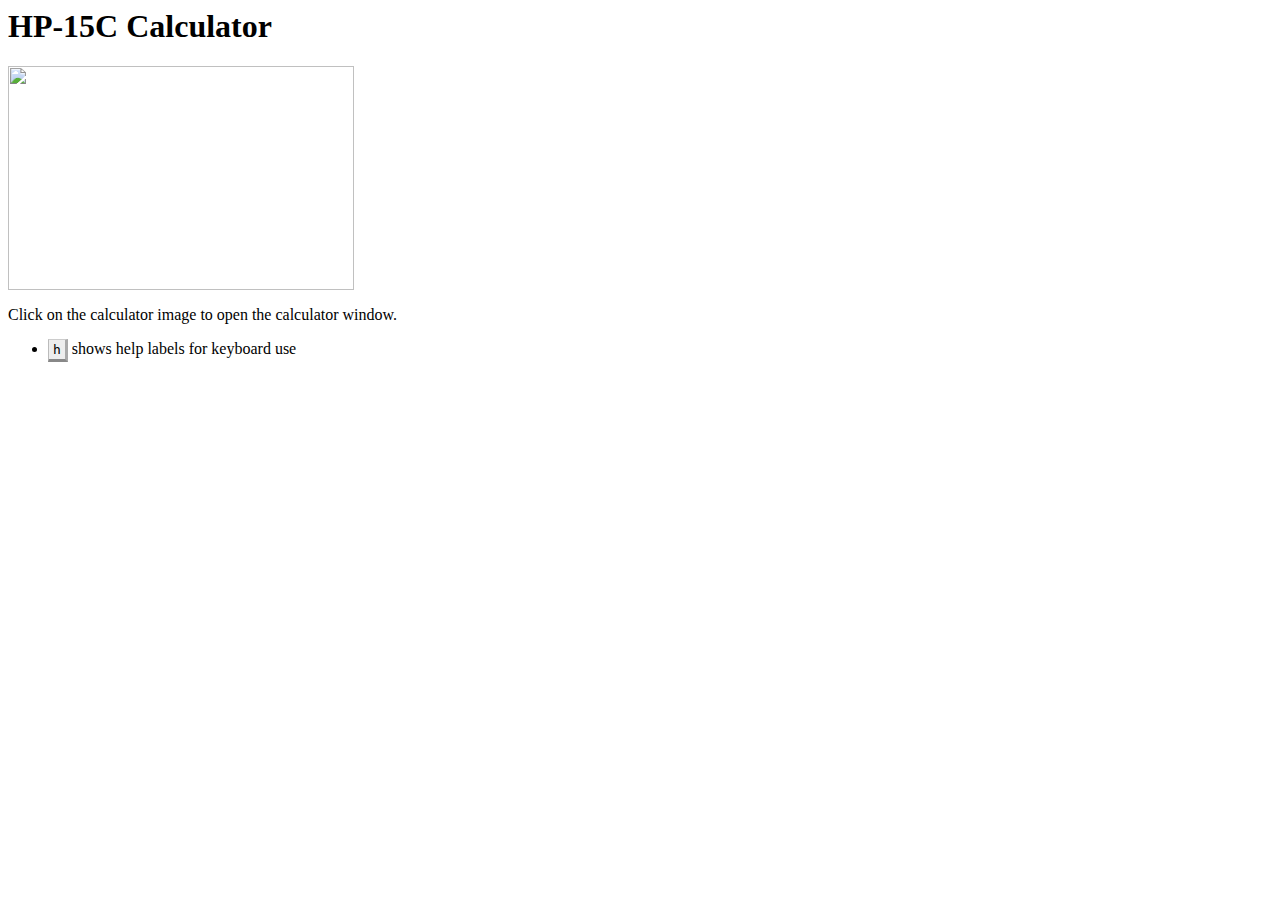
==== commit cee540ed: "try to remove border on small image" ====
--- a/index.html
+++ b/index.html
@@ -3,7 +3,16 @@
 <title>HP-15C Calculator</title>
 <style type="text/css">
     #calc {
-        border: 0;
+        border-style: none;
+    }
+    kbd {
+        padding: 2px 4px;
+        white-space: nowrap;
+        color: #000;
+        background: #eee;
+        border-width: 1px 3px 3px 1px;
+        border-style: solid;
+        border-color: #ccc #aaa #888 #bbb;
     }
 </style>
 <script type="text/javascript" src="jquery-1.4.2.min.js"></script>
@@ -23,5 +32,8 @@
 <div><a href="hp15c.html" id="calc"><img src="15-small.jpg" width="346" height="224"></a></div>
 <noscript>This calculator requires Javascript to be enabled in your browser.</noscript>
 <p>Click on the calculator image to open the calculator window.</p>
+<ul>
+<li><kbd>h</kbd> shows help labels for keyboard use</li>
+</ul>
 </body>
 </html>
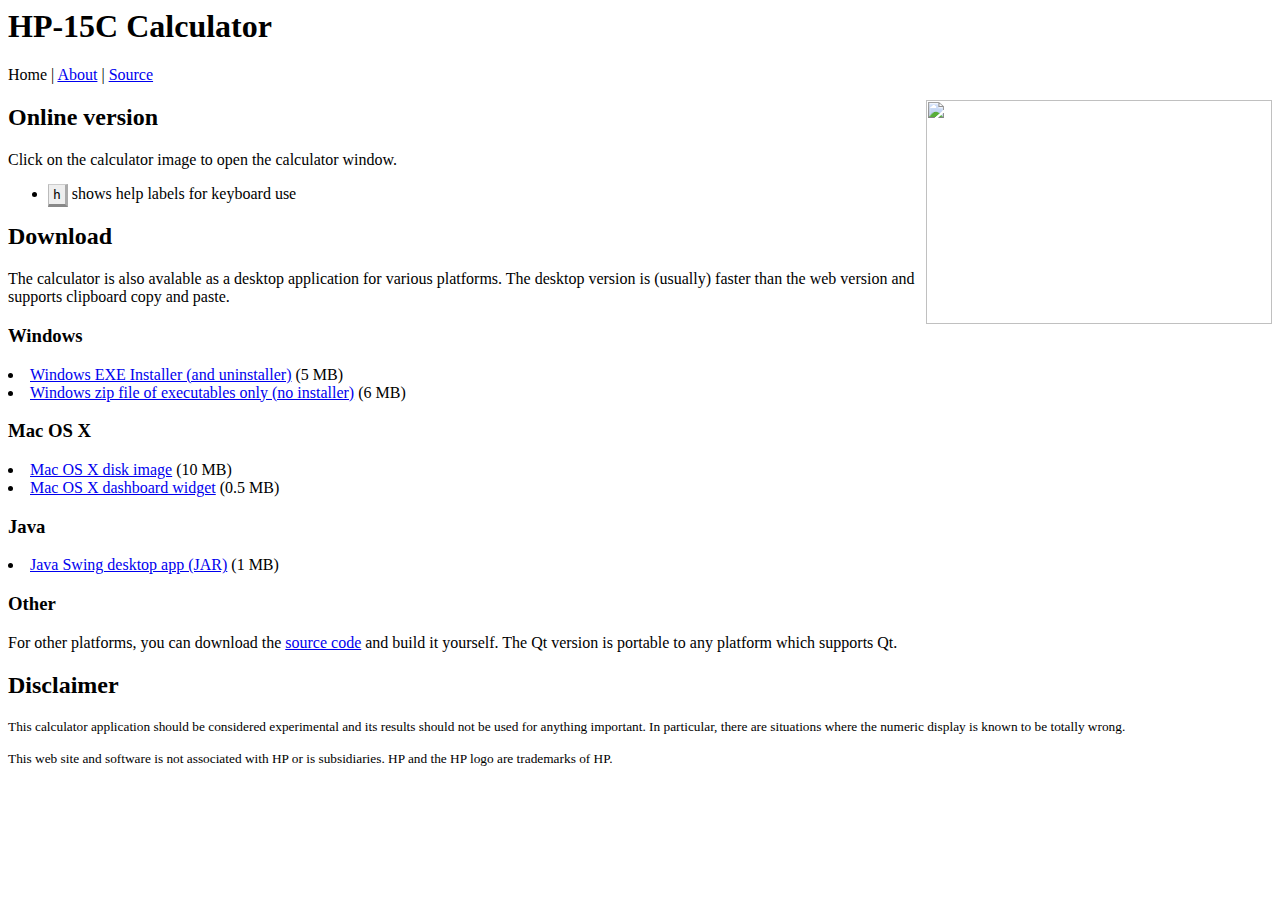
==== commit 9c83dbaf: "new index page with links to downloadable versions" ====
--- a/index.html
+++ b/index.html
@@ -2,6 +2,9 @@
 <head>
 <title>HP-15C Calculator</title>
 <style type="text/css">
+    #calcframe {
+        float: right;
+    }
     #calc {
         border-style: none;
     }
@@ -15,12 +18,12 @@
         border-color: #ccc #aaa #888 #bbb;
     }
 </style>
-<script type="text/javascript" src="jquery-1.4.2.min.js"></script>
+<script type="text/javascript" src="web/jquery-1.4.2.min.js"></script>
 <script type="text/javascript">
 //<![CDATA[
     $(document).ready(function() {
         $("#calc").click(function(e) {
-            window.open("hp15c.html", "hp15c", "width=692,height=447");
+            window.open("web/hp15c.html", "HP15C", "width=692,height=447,resizable=yes");
             e.preventDefault();
         });
     });
@@ -29,11 +32,49 @@
 </head>
 <body>
 <h1>HP-15C Calculator</h1>
-<div><a href="hp15c.html" id="calc"><img src="15-small.jpg" width="346" height="224"></a></div>
+<p>Home | <a href="about.html">About</a> | <a href="http://github.com/ghewgill/hp15c">Source</a></p>
+<div id="calcframe"><a href="web/hp15c.html" id="calc"><img src="images/15-small.jpg" width="346" height="224"></a></div>
+<h2>Online version</h2>
 <noscript>This calculator requires Javascript to be enabled in your browser.</noscript>
+
 <p>Click on the calculator image to open the calculator window.</p>
 <ul>
 <li><kbd>h</kbd> shows help labels for keyboard use</li>
 </ul>
+
+<h2>Download</h2>
+
+<p>
+The calculator is also avalable as a desktop application for various platforms.
+The desktop version is (usually) faster than the web version and supports clipboard copy and paste.
+</p>
+
+<h3>Windows</h3>
+<li><a href="HP15C-win32-install.exe">Windows EXE Installer (and uninstaller)</a> (5 MB)</li>
+<li><a href="HP15C.zip">Windows zip file of executables only (no installer)</a> (6 MB)</li>
+
+<h3>Mac OS X</h3>
+<li><a href="HP15C.dmg">Mac OS X disk image</a> (10 MB)</li>
+<li><a href="HP15C.wdgt.zip">Mac OS X dashboard widget</a> (0.5 MB)</li>
+
+<h3>Java</h3>
+<li><a href="HP15C.jar">Java Swing desktop app (JAR)</a> (1 MB)</li>
+
+<h3>Other</h3>
+<p>
+For other platforms, you can download the <a href="http://github.com/ghewgill/hp15c">source code</a> and build it yourself.
+The Qt version is portable to any platform which supports Qt.
+</p>
+
+<h2>Disclaimer</h2>
+<p>
+<small>This calculator application should be considered experimental and its results should not be used for anything important.
+In particular, there are situations where the numeric display is known to be totally wrong.</small>
+</p>
+
+<p>
+<small>This web site and software is not associated with HP or is subsidiaries. HP and the HP logo are trademarks of HP.</small>
+</p>
+
 </body>
 </html>
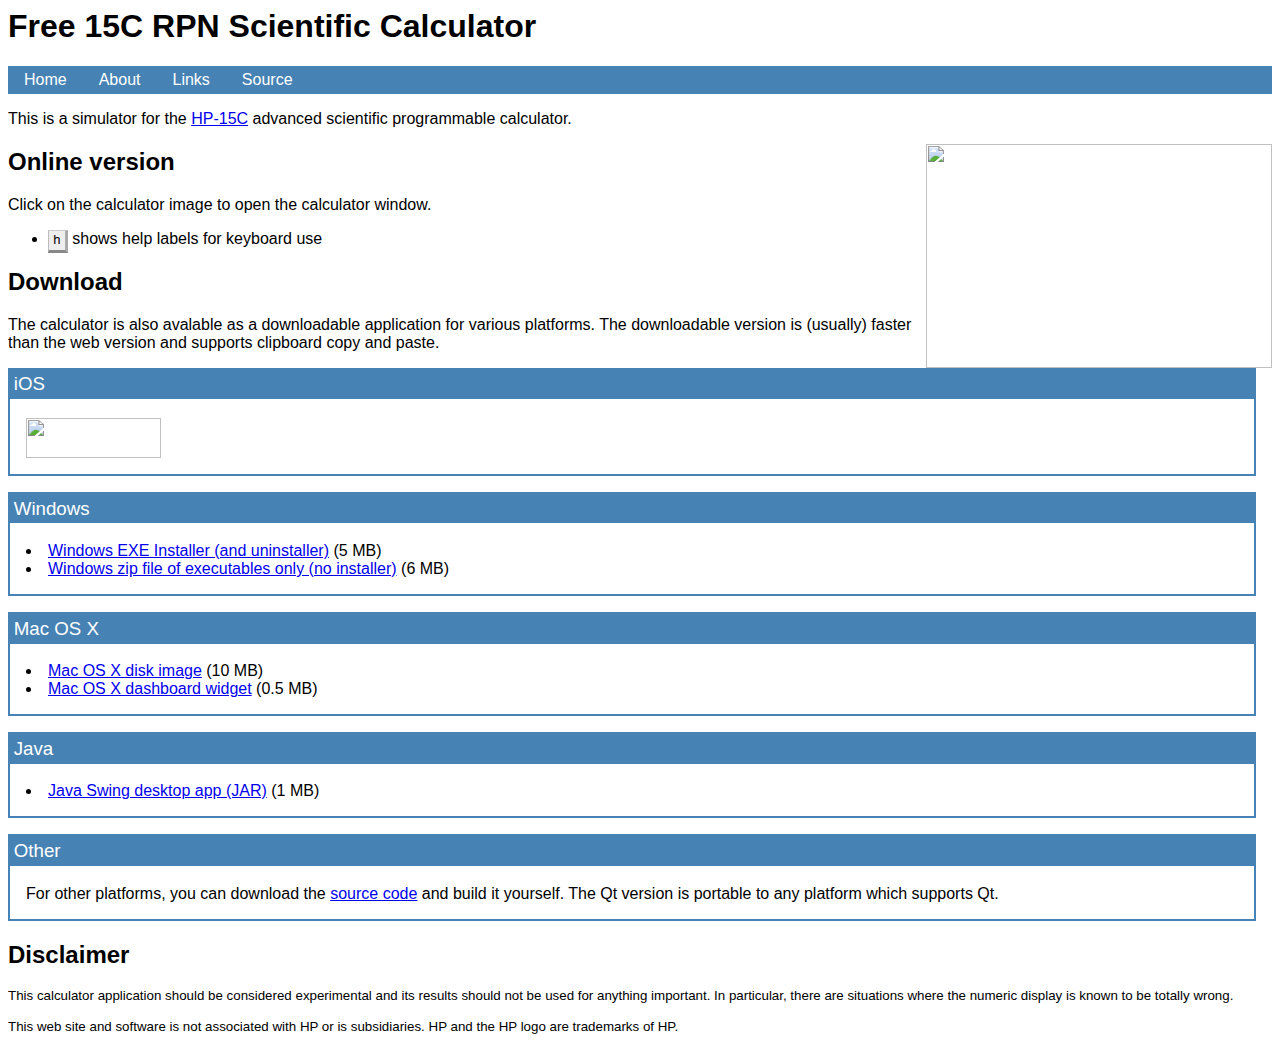
==== commit 69f16043: "tweak platform section heading appearance" ====
--- a/index.html
+++ b/index.html
@@ -1,6 +1,7 @@
 <html>
 <head>
-<title>HP-15C Calculator</title>
+<title>Free 15C RPN Scientific Calculator</title>
+<link href="style.css" rel="stylesheet" type="text/css">
 <style type="text/css">
     #calcframe {
         float: right;
@@ -31,8 +32,15 @@
 </script>
 </head>
 <body>
-<h1>HP-15C Calculator</h1>
-<p>Home | <a href="about.html">About</a> | <a href="http://github.com/ghewgill/hp15c">Source</a></p>
+
+<h1>Free 15C RPN Scientific Calculator</h1>
+
+<div id="navbar"><ul><li><a href="/">Home</a></li><li><a href="about.html">About</a></li><li><a href="links.html">Links</a></li><li><a href="http://github.com/ghewgill/hp15c">Source</a></div>
+
+<p>
+This is a simulator for the <a href="http://www.hpmuseum.org/hp15.htm">HP-15C</a> advanced scientific programmable calculator.
+</p>
+
 <div id="calcframe"><a href="web/hp15c.html" id="calc"><img src="images/15-small.jpg" width="346" height="224"></a></div>
 <h2>Online version</h2>
 <noscript>This calculator requires Javascript to be enabled in your browser.</noscript>
@@ -45,26 +53,49 @@
 <h2>Download</h2>
 
 <p>
-The calculator is also avalable as a desktop application for various platforms.
-The desktop version is (usually) faster than the web version and supports clipboard copy and paste.
+The calculator is also avalable as a downloadable application for various platforms.
+The downloadable version is (usually) faster than the web version and supports clipboard copy and paste.
 </p>
 
+<div class="platform">
+<h3>iOS</h3>
+<div class="platbody">
+<p><a href="https://itunes.apple.com/us/app/free-15c/id583559000?ls=1&mt=8"><img src="Download_on_the_App_Store_Badge_US-UK_135x40.png" width="135" height="40" /></a></p>
+</div>
+</div>
+
+<div class="platform">
 <h3>Windows</h3>
+<div class="platbody">
 <li><a href="HP15C-win32-install.exe">Windows EXE Installer (and uninstaller)</a> (5 MB)</li>
 <li><a href="HP15C.zip">Windows zip file of executables only (no installer)</a> (6 MB)</li>
+</div>
+</div>
 
+<div class="platform">
 <h3>Mac OS X</h3>
+<div class="platbody">
 <li><a href="HP15C.dmg">Mac OS X disk image</a> (10 MB)</li>
 <li><a href="HP15C.wdgt.zip">Mac OS X dashboard widget</a> (0.5 MB)</li>
+</div>
+</div>
 
+<div class="platform">
 <h3>Java</h3>
+<div class="platbody">
 <li><a href="HP15C.jar">Java Swing desktop app (JAR)</a> (1 MB)</li>
+</div>
+</div>
 
+<div class="platform">
 <h3>Other</h3>
+<div class="platbody">
 <p>
 For other platforms, you can download the <a href="http://github.com/ghewgill/hp15c">source code</a> and build it yourself.
 The Qt version is portable to any platform which supports Qt.
 </p>
+</div>
+</div>
 
 <h2>Disclaimer</h2>
 <p>
--- a/style.css
+++ b/style.css
@@ -0,0 +1,42 @@
+body {
+    font-family: sans-serif;
+}
+
+#navbar {
+    padding: 0.3em 0em;
+    background: steelblue;
+    color: white;
+}
+
+#navbar ul {
+    margin: 0;
+    padding: 0;
+    list-style-type: none;
+}
+#navbar ul li { display: inline; }
+#navbar ul li a {
+    text-decoration: none;
+    padding: .2em 1em;
+}
+
+#navbar a:link { color: white; }
+#navbar a:visited { color: white; }
+#navbar a:hover { background: black; }
+
+.platform {
+    margin: 1em 1em 0em 0em;
+    padding: 0;
+    border: 2px solid steelblue;
+}
+
+.platform h3 {
+    margin: 0em 0em 1em 0em;
+    color: white;
+    padding: 0.2em;
+    background: steelblue;
+    font-weight: normal;
+}
+
+.platbody {
+    margin: 1em;
+}
